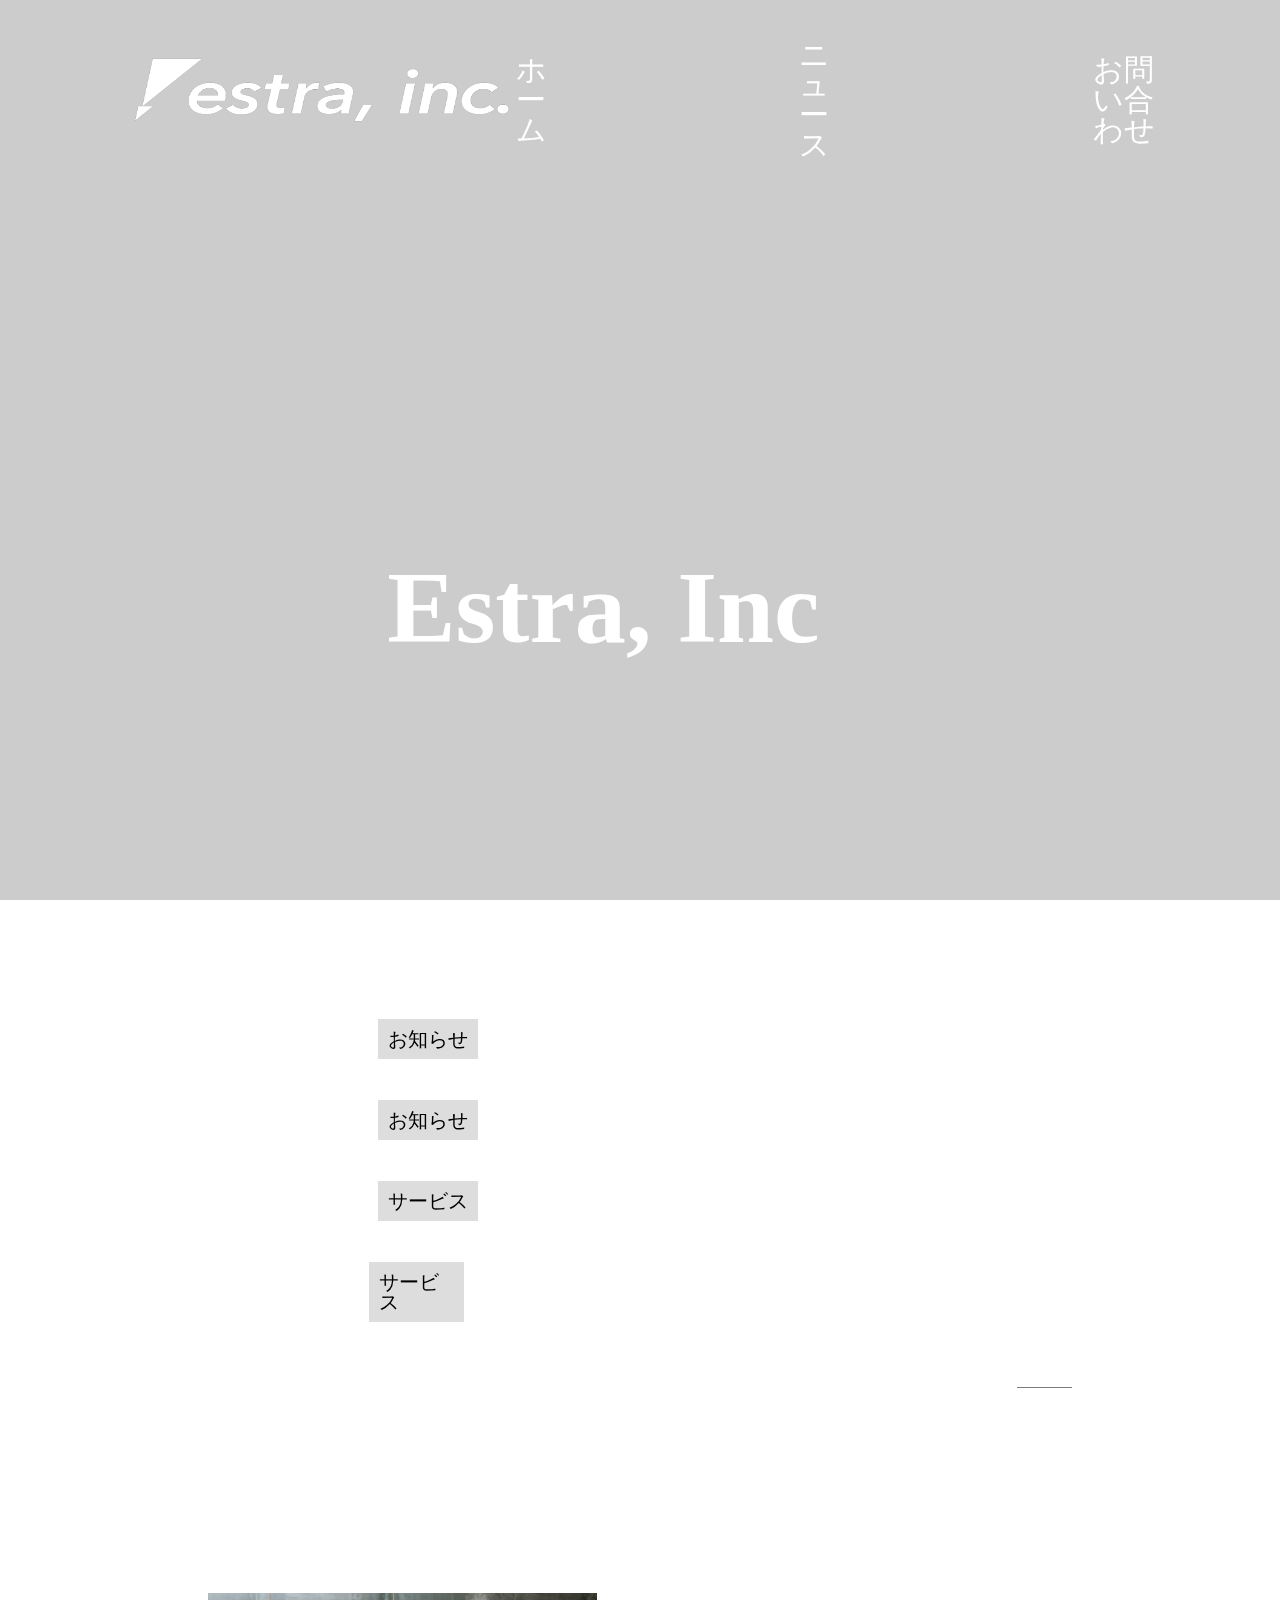
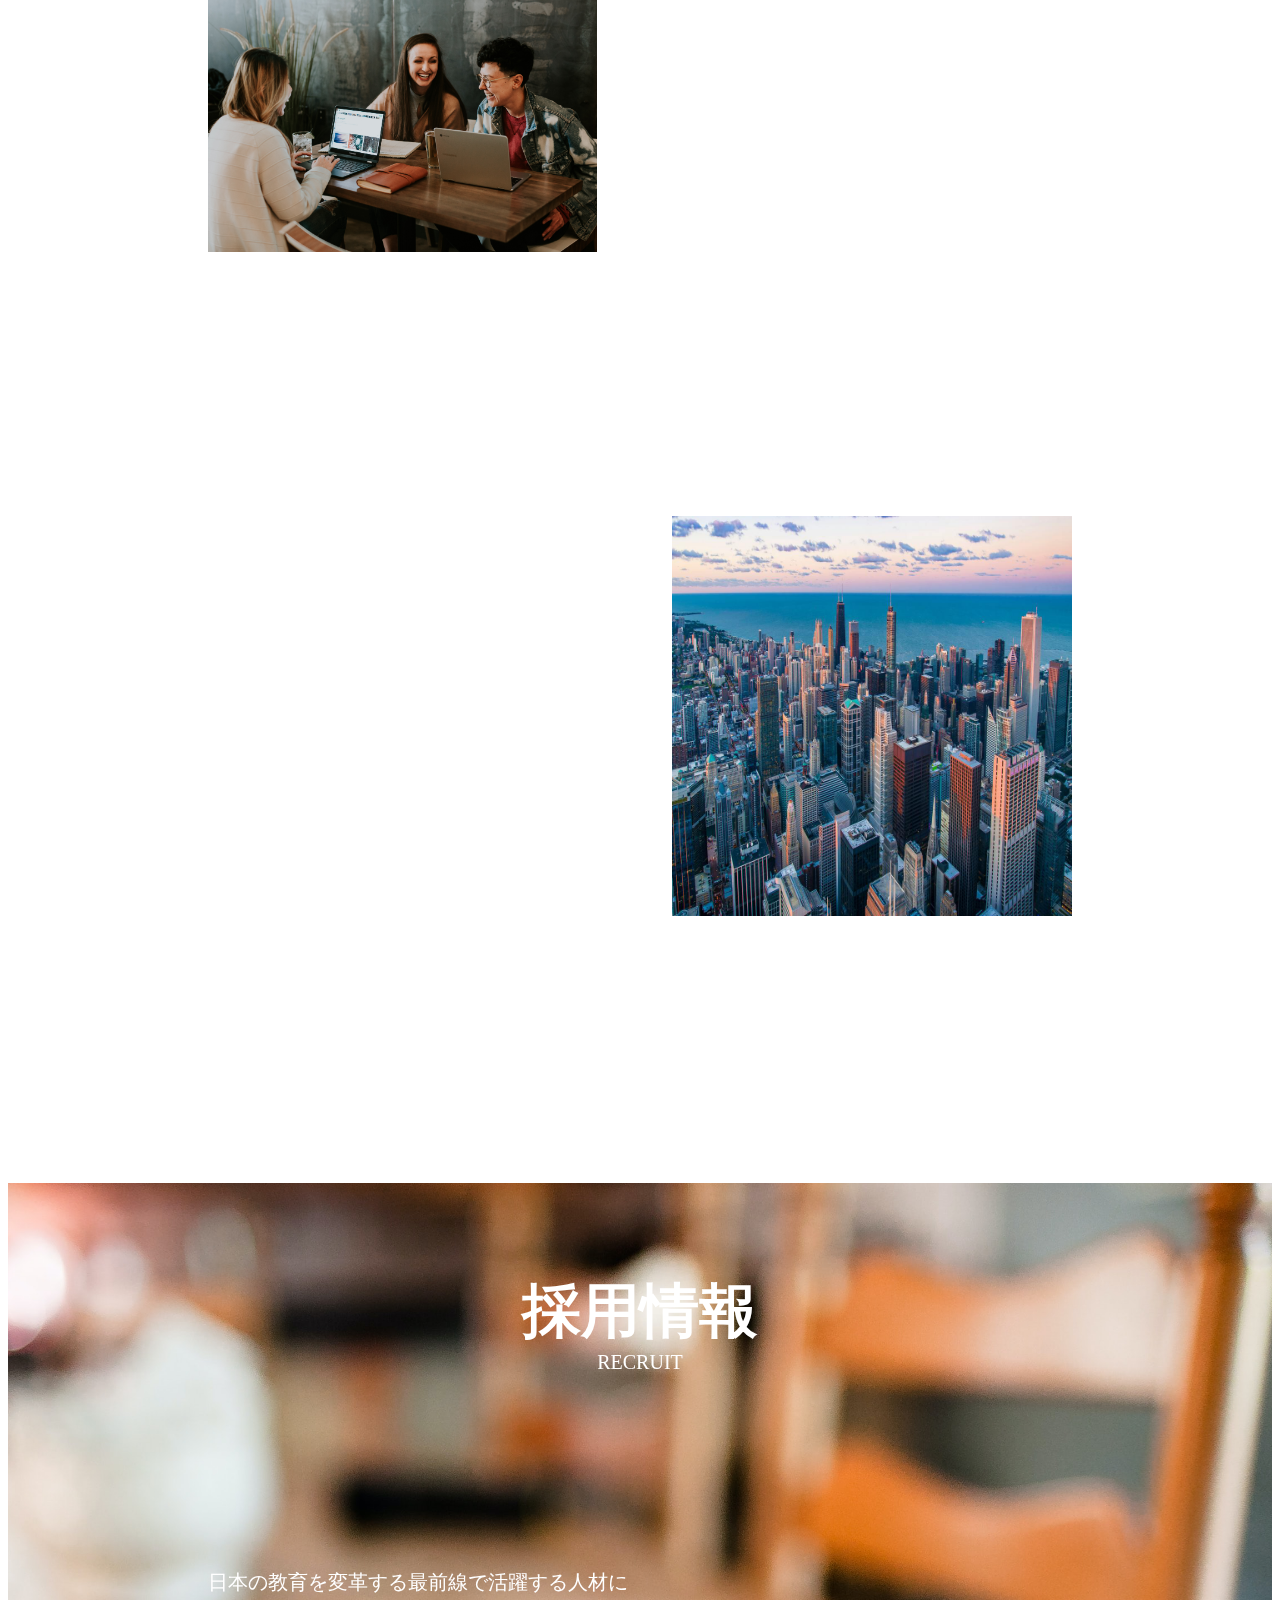
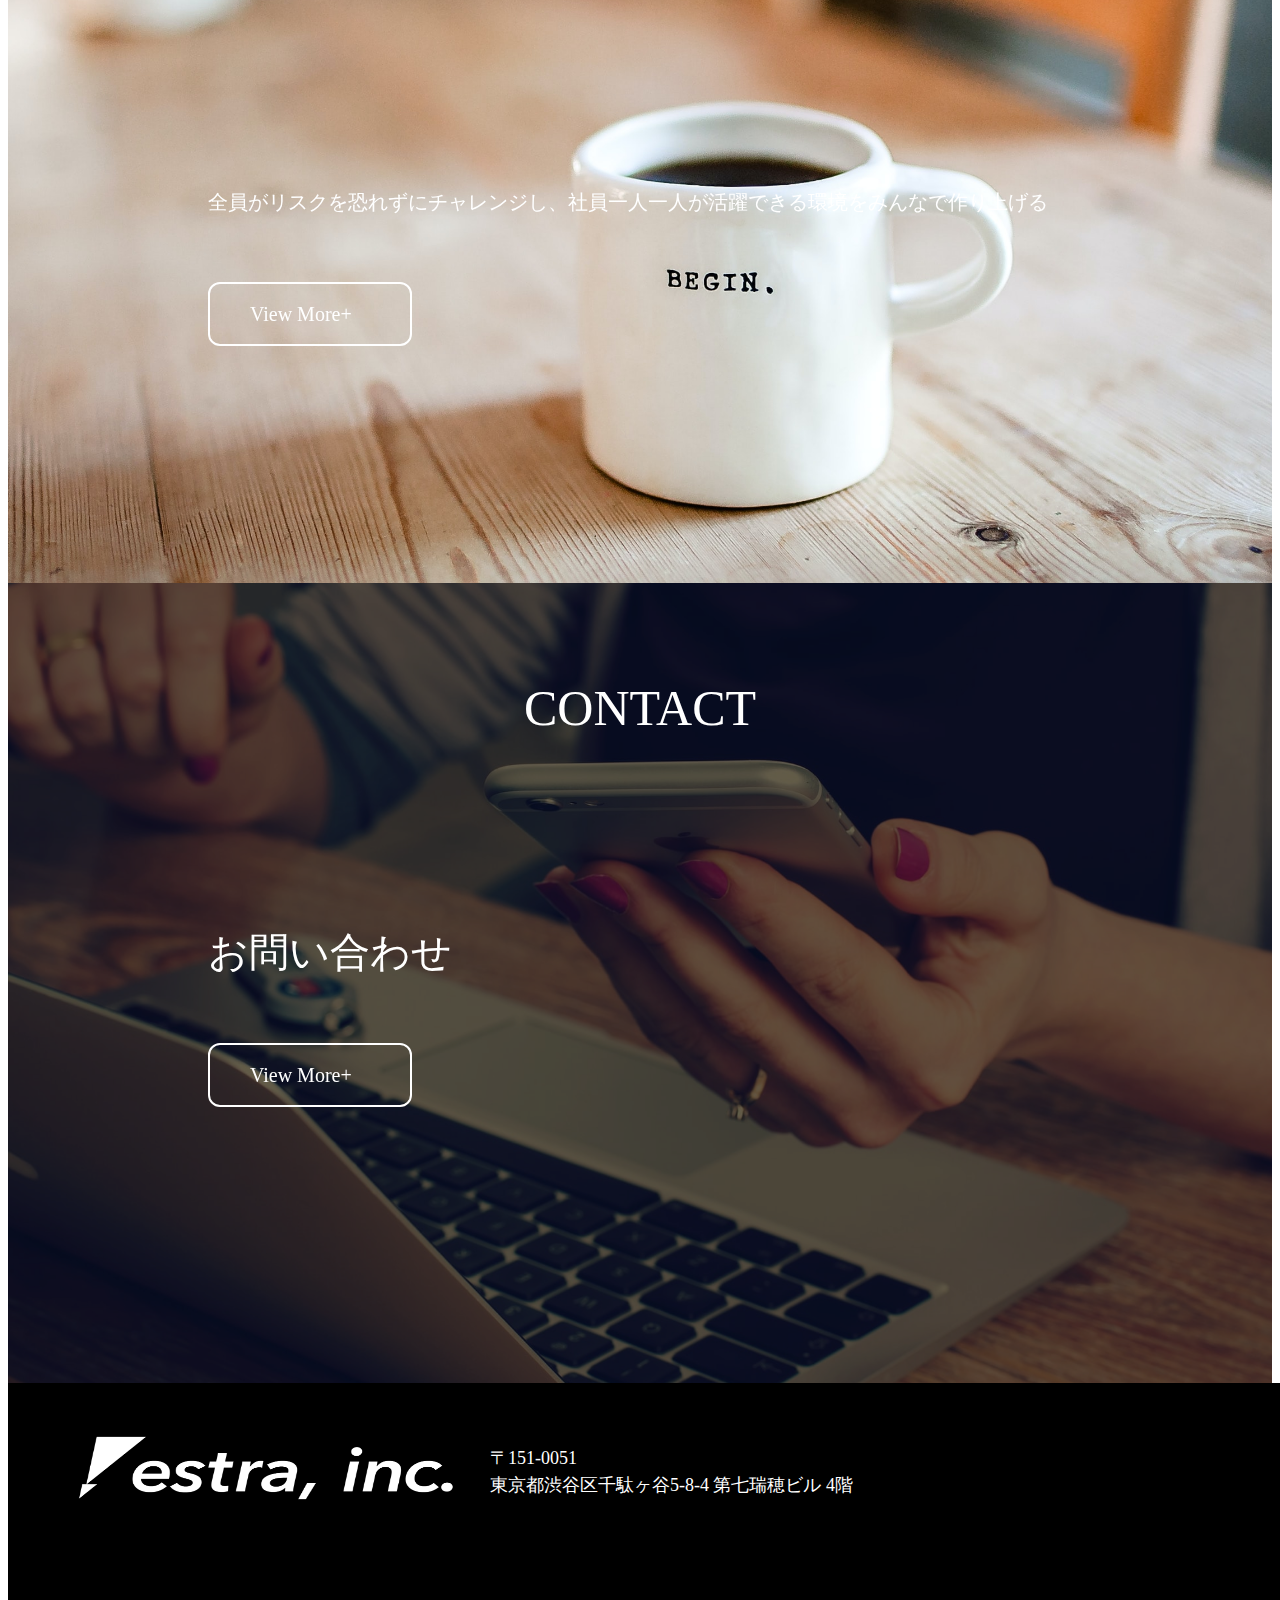
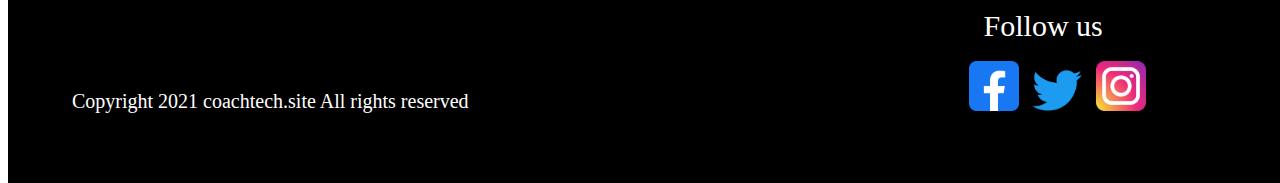
==== index.html @ 701733fd "first-commit" ====
<!DOCTYPE html>
<html lang="ja">

<head>
    <meta charset="UTF-8" />
    <meta name="viewport" content="width=device-width, initial-scale=1.0" />
    <title>COACHTECH_mock_site</title>
    <link rel="stylesheet" href="css/reset.css" />
    <link rel="preconnect" href="https://fonts.googleapis.com">
    <link rel="preconnect" href="https://fonts.gstatic.com" crossorigin>
    <link href="css/aos.css" rel="stylesheet">
    <link rel="stylesheet" href="css/locomotive-scroll.min.css">
    <link rel="stylesheet" href="css/swiper.min.css">
    <link rel="stylesheet" href="css/style.css" />
</head>

<body class="index typesquare_option is-load" data-aos-easing="ease" data-aos-duration="500" data-aos-delay="0"
    cz-shortcut-listen="true">
    <noscript>
        <p style="color: #f00; font-weight: bold; padding: 5px; background: #eee; text-align: center;">
            このページはJavaScriptを使用しています。JavaScriptを有効にしてご覧ください。</p>
    </noscript>
    <div class="wrarpper">
        <header class="header">
            <div class="header-wrap">
                <a href="/">
                    <img class="logo" src="img/estra_whitelogo.png" alt="estra.,inc">
                </a>
            </div>
            <div>
                <nav class="header-nav">
                    <ul class="navigationInnerList">
                        <li><a href="#"><span class="c-border">ホーム</span></a></li>
                        <li><a href="#"><span class="c-border">ニュース</span></a></li>
                        <li><a href="#"><span class="c-border">お問い合わせ</span></a></li>
                    </ul>
                </nav>
            </div>
        </header>
        <div class="cover">
            <video playsinline src="video/movie_2.mp4" loop autoplay muted class="video">
                <p>動画を再生するには、videoタグをサポートしたブラウザが必要です。</p>
            </video>
        </div>

        <main>
            <section class="mainSec">
                <article class="main_inner">
                    <section class="row2">
                        <h2 class="row">Estra, Inc</h2>
                    </section>
                    <div class="c-scrolldown scroll-bar is-active">
                        <div class="c-label">Scroll</div>
                        <div class="c-baseliine"></div>
                        <div class="c-line"></div>
                    </div>
                    <section class="news">
                        <h2 class="newsttl">News</h2>
                        <ul class="newsCnt">
                            <li class="newslist">
                                <div newslist-wrapper>
                                    <a href="#">
                                        <div class="newsDate">
                                            <p>2021年5月30日</p>
                                        </div>
                                        <div class="cardCat">お知らせ</div>
                                        <div class="newsItem">
                                            estra新代々木オフィス昨年12月に移転しました
                                        </div>
                                    </a>
                                </div>
                            </li>
                            <li class="newslist">
                                <a href="#">
                                    <div class="newsDate">
                                        <p>2021年4月10日</p>
                                    </div>
                                    <div class="cardCat">お知らせ</div>
                                    <div class="newsItem">
                                        コーポレートサイトリニューアルのお知らせ
                                    </div>
                                </a>
                            </li>
                            <li class="newslist">
                                <a href="#">
                                    <div class="newsDate">
                                        <p>2021年3月20日</p>
                                    </div>
                                    <div class="cardCat">サービス</div>
                                    <div class="newsItem">
                                        プログラミングスクールCOACHTECHがサービス開始
                                    </div>
                                </a>
                            </li>
                            <li class="newslist">
                                <a href="#">
                                    <div class="newsDate">
                                        <p>2021年2月10日</p>
                                    </div>
                                    <div class="cardCat">サービス</div>
                                    <div class="newsItem">
                                        プログラミングスクール「COACHTECH」ブランドリニューアル
                                    </div>
                                </a>
                            </li>
                        </ul>
                        <div class="secBox_btn">
                            <a href="/about_us/" class="c-buttonStyle1">
                                <span class="c-label">View More
                                    <span class="c-border">
                                        <span class="c-icon">
                            </a>
                        </div>
                    </section>
                    <section class="service">
                        <div class="serviceImg"><img src="img\service.jpg" alt="serviceイメージ" width="90%"></div>
                        <div class="serviceCnt">
                            <h3 class="serviceTlt">サービス</h3>
                            <p class="serviceTlt_EN">service</p>
                            <p class="service_Txt1">フリーランス特化型プログラミングスクール「COACHTECH」</p>
                            <p class="service_Txt2">
                                COACHTECH(コーチテック)はフリーランス特化型のオンラインコーチングプログラミングスクールです。プログラミング未経験の方でも、「独自の学習ノウハウ」でフリーランスエンジニアを目指すことができます。
                            </p>
                            <p class="service_Txt3">教育機関向け業務効率化支援ツール「Stageee」</p>
                            <p class="service_Txt4">
                                Stageee(ステージー)はコーチングに特化した業務効率化支援ツールです。Web会議、面談予約、チャット、学習計画作成、学習状況の把握、教材管理、指導報告書作成といったコーチングにおいて必要な機能が1つにまとまった業務効率化を支えるSaaS
                            </p>
                        </div>
                    </section>
                    <section class="company">
                        <div class="companyCnt">
                            <h3 class="companyTlt">企業情報</h3>
                            <p class="companyTlt_EN">Company</p>
                            <h3 class="company_Txt1">Technology × Coaching</h3>
                            <p class="company_Txt2">
                                株式会社estraはデジタル化が遅れている教育業界に最新のテクノロジーを導入することによって教育のDXを実現します。独自のオペレーションとコーチングを融合した新しい教育の仕組みにより、一人ひとりに合わせた最適な教育を提供します。
                            </p>
                        </div>
                        <div class="swiper-container">
                            <div class="swiper-wrapper">
                                <div class="companyImg swiper-slide">
                                    <img src="img/company/company1.jpg" width="100%" alt="companyイメージ"
                                        class="companyImg2">
                                </div>
                                <div class="companyImg swiper-slide">
                                    <img src="img/company/company2.jpg" width="100%" alt="companyイメージ"
                                        class="companyImg2">
                                </div>
                                <div class="companyImg swiper-slide">
                                    <img src="img/company/company3.jpg" width="100%" alt="companyイメージ"
                                        class="companyImg2">
                                </div>
                                <div class="companyImg swiper-slide">
                                    <img src="img/company/company4.jpg" width="100%" alt="companyイメージ"
                                        class="companyImg2">
                                </div>
                            </div>
                            <div class="swiper-bar"><span></span></div>

                            <!-- 丸いページネーション -->
                            <div class="swiper-pagination  swiper-pagination-white"></div>
                        </div>
                    </section>
                    <section class="recruit-bg">
                        <div class="recruit_inner">
                            <div class="recruit-ttl">
                                <h3>採用情報</h3>
                                <p class="recruit-ttl_2">RECRUIT</p>
                            </div>
                            <div class="recruit-txt_1">
                                <p>日本の教育を変革する最前線で活躍する人材に</p>
                            </div>
                            <div class="recruit-txt_2">
                                <p>全員がリスクを恐れずにチャレンジし、社員一人一人が活躍できる環境をみんなで作り上げる</p>
                            </div>
                            <div class="contactBtn"><a href="#">
                                    <p class="contact-txt2">View More+</p>
                                </a></div>
                        </div>

                    </section>
                    <section class="contact-bg">
                        <div class="contact-mask">
                            <div class="contact_inner">
                                <h3 class="contact-ttl">CONTACT</h3>
                                <div>
                                    <p class="contact-txt1">お問い合わせ</p>
                                    <div class="contactBtn"><a href="#">
                                            <p class="contact-txt2">View More+</p>
                                        </a></div>
                                </div>
                            </div>
                        </div>
                    </section>
                </article>
        </main>
        <footer class="footer">
            <div class="footerCnt">
                <p class="footer_logo"><img src="img/estra_whitelogo.png" alt="estra.,inc"></p>
                <p class="footer_address">〒151-0051 <br>東京都渋谷区千駄ヶ谷5-8-4 第七瑞穂ビル 4階</p>
            </div>
            <div class="footerBtm">
                <p class="footerCright">Copyright 2021 coachtech.site All rights reserved</p>
                <div class="footerSns">
                    <div>
                        <p class="footerSnsttl">Follow us</p>
                        <div class="footerSnsflex">
                            <a href="#"> <img src="img/facebook_icon.png" alt="facebookアイコン"></a> <a href="#"> <img
                                    src="img/twitter_icon.png" alt="twitterアイコン"></a> <a href="#"><img
                                    src="img/instagram_icon.png" alt="instagramアイコン"></a>
                        </div>
                    </div>
                </div>
            </div>
        </footer>
    </div>
    <script src="js/picturefill.min.js"></script>
    <script src="js/jquery-3.6.0.min.js"></script>
    <script src="js/TweenMax.min.js"></script>
    <script src="js/swiper.min.js"></script>
    <script src="js/main.js"></script>
    <script src="js/ScrollMagic.min.js"></script>
    <script src="js/locomotive-scroll.min.js"></script>
    <script>
        var controller = new ScrollMagic.Controller(); // 全体を制御する
        var scene = new ScrollMagic.Scene({ triggerElement: ".test" }) // Sceneの指定
            .setClassToggle("#test-object", "active") // .activeというクラスを追加・削除を行う
            .addIndicators() // デバッグ用インジケーターの表示
            .addTo(controller); // Controllerに追加
        var scene = new ScrollMagic.Scene({ triggerElement: "#trigger", duration: 300 }) // トリガー要素、終了距離（px）
            .setPin("#target") // 指定した要素を留める
            .addIndicators({ name: "Indicator Name" }) // デバッグ用インジケータ
            .addTo(controller); // Controllerに追加
        var scene = new ScrollMagic.Scene({
            triggerElement: "#trigger",
            triggerHook: 'onEnter', // トリガーフック指定
            duration: 300
        })
            .setPin("#target")
            .addTo(controller); // Controllerに追加
    </script>
    <script>
        var swiper = new Swiper('.swiper-container');
    </script>
    <script>
        var swiper = new Swiper('.swiper-container', {
            pagination: '.swiper-pagination',
            paginationClickable: true,
            parallax: true,
            speed: 600,
        });
    </script>
    <script>
        // 最初スクロール禁止
        $('body').addClass('no-scroll');

        // アニメーション
        $(window).on('load', function () {
            $('body').addClass('is-load');
            $('.loading').addClass('is-load');
            $('.opening-grid').addClass('is-load');

            setTimeout(() => {
                $('body').removeClass('no-scroll');
                $('.loading').hide();
                $('.opening-grid').hide();

                var scroll = new LocomotiveScroll({
                    el: document.querySelector('#app'),
                    smooth: true,
                    smoothMobile: false
                });

            }, 5000);
        });


        // 背景動画
        const bgMovie = $('.backgroundMovie');

        function background_size_cover(aspectW, aspectH) {
            var windowWidth = window.innerWidth;
            var windowHeight = window.innerHeight;

            if (windowWidth / aspectW * aspectH > windowHeight) {
                // 画面の比率が横長の場合
                var bgWidth = windowWidth + 10;
                var bgHeight = Math.floor(bgWidth / aspectW * aspectH);
                var bgTop = (windowHeight - bgHeight) / 2;
                var bgLeft = -5;
            } else {
                // 画面の比率が縦長の場合
                var bgHeight = windowHeight;
                var bgWidth = Math.floor(bgHeight / aspectH * aspectW);
                var bgTop = 0;
                var bgLeft = (windowWidth - bgWidth) / 2;
            }
            bgMovie.css({
                top: bgTop,
                left: bgLeft,
                width: bgWidth,
                height: bgHeight
            })
        }

        var $video = $('video');

        if (!$video.find('source').length) {
            if (_uac.isMobile) {
                $video.append('<source src="/assets/mov/meito_sp.mp4">');
            } else {
                $video.append('<source src="/assets/mov/meito.mp4">');
            }
            $video.get(0).play();
        }

        $(window).on('load resize', function () {
            if (_uac.isMobile) {
                background_size_cover(9, 19);
            } else {
                background_size_cover(16, 9);
            }
        });


        var firstFlag = true;

        // スクロールアニメーション
        var controller = new ScrollMagic.Controller();

        new ScrollMagic.Scene({
            triggerElement: "#about_usImg",
            offset: -200
        })
            .setClassToggle(".cover", "is-active")
            // .addIndicators({ name: 'cover' })
            .addTo(controller);

        new ScrollMagic.Scene({
            triggerElement: "#about_usImg",
            offset: -100
        })
            .setClassToggle("#about_usImg", "aos-animate")
            // .addIndicators({ name: 'about_usImg' })
            .addTo(controller);

        // .addIndicators({ name: 'businessImg' })
        .addTo(controller);

        new ScrollMagic.Scene({
            triggerElement: "#companySec",
            offset: -100
        })
            .setClassToggle("#companySec", "aos-animate")
            // .addIndicators({ name: 'companySec' })
            .addTo(controller);

        new ScrollMagic.Scene({
            triggerElement: "#historySec",
            offset: -100
        })
            .setClassToggle("#historySec", "aos-animate")
            // .addIndicators({ name: 'historySec' })
            .addTo(controller);
    </script>
</body>

</html>
---- css/style.css ----
@charset "UTF-8";
/*
html5doctor.com Reset Stylesheet
v1.6.1
Last Updated: 2010-09-17
Author: Richard Clark - http://richclarkdesign.com
Twitter: @rich_clark
*/

html,
div,
span,
object,
iframe,
h1,
h2,
h3,
h4,
h5,
h6,
p,
blockquote,
pre,
abbr,
address,
cite,
code,
del,
dfn,
em,
img,
ins,
kbd,
q,
samp,
small,
strong,
sub,
sup,
var,
b,
i,
dl,
dt,
dd,
ol,
ul,
li,
fieldset,
form,
label,
legend,
table,
caption,
tbody,
tfoot,
thead,
tr,
th,
td,
article,
aside,
canvas,
details,
figcaption,
figure,
footer,
header,
hgroup,
menu,
nav,
section,
summary,
time,
mark,
audio,
video {
  margin: 0;
  padding: 0;
  border: 0;
  outline: 0;
  /* font-size: 62.5%; */
  vertical-align: baseline;
  background: transparent;
}

html {
  font-size: 62.5%;
  height: 100%;
}

body {
  font-size: 1.5rem;
  line-height: 1;
  height: 100%;
}

h1 {
  font-size: 2.8rem;
}

h2 {
  font-size: 2rem;
}

article,
aside,
details,
figcaption,
figure,
footer,
header,
hgroup,
menu,
nav,
section {
  display: block;
}

label {
  cursor: pointer;
}

button {
  cursor: pointer;
}

nav ul {
  list-style: none;
}

blockquote,
q {
  quotes: none;
}

blockquote:before,
blockquote:after,
q:before,
q:after {
  content: "";
  content: none;
}

a {
  margin: 0;
  padding: 0;
  font-size: 100%;
  vertical-align: baseline;
  background: transparent;
}

a,
a:visited,
a:hover,
a:active {
  color: inherit;
  text-decoration: none;
}

/* change colours to suit your needs */

ins {
  background-color: #ff9;
  color: #000;
  text-decoration: none;
}

/* change colours to suit your needs */

mark {
  background-color: #ff9;
  color: #000;
  font-style: italic;
  font-weight: bold;
}

del {
  text-decoration: line-through;
}

abbr[title],
dfn[title] {
  border-bottom: 1px dotted;
  cursor: help;
}

table {
  border-collapse: collapse;
  border-spacing: 0;
}

/* change border colour to suit your needs */

hr {
  display: block;
  height: 1px;
  border: 0;
  border-top: 1px solid #cccccc;
  margin: 1em 0;
  padding: 0;
}

input,
select {
  vertical-align: middle;
}

/* ここから　全体に適用 */

box-sizing: border-box *, *:before, *:after {
  -webkit-box-sizing: border-box;
  box-sizing: border-box;
}

[data-aos="text-animation"] > div > span {
  overflow-y: hidden;
  display: inline-block;
  opacity: 0;
  -webkit-transform: translate(0, 70%);
  transform: translate(0, 70%);
}

[data-aos="text-animation"].aos-animate > div > span {
  -webkit-animation-name: textAnimationText;
  animation-name: textAnimationText;
  -webkit-animation-delay: 0.4s;
  animation-delay: 0.4s;
  -webkit-animation-duration: 0.5s;
  animation-duration: 0.5s;
  -webkit-animation-fill-mode: forwards;
  animation-fill-mode: forwards;
  -webkit-animation-timing-function: ease-out;
  animation-timing-function: ease-out;
}

[data-aos="topsec-animation"].aos-animate {
  -webkit-animation-name: topsecAnimation;
  animation-name: topsecAnimation;
  -webkit-animation-duration: 0.5s;
  animation-duration: 0.5s;
  -webkit-animation-delay: 0.7s;
  animation-delay: 0.7s;
  -webkit-animation-fill-mode: forwards;
  animation-fill-mode: forwards;
  -webkit-animation-timing-function: ease-out;
  animation-timing-function: ease-out;
}

[data-aos="title-animation"].aos-animate span {
  -webkit-animation-name: titleAnimationText;
  animation-name: titleAnimationText;
  -webkit-animation-duration: 0.4s;
  animation-duration: 0.4s;
  -webkit-animation-delay: 1s;
  animation-delay: 1s;
  -webkit-animation-fill-mode: forwards;
  animation-fill-mode: forwards;
}

[data-aos="title-animation"].aos-animate:before {
  -webkit-animation-name: titleAnimationLine;
  animation-name: titleAnimationLine;
  -webkit-animation-delay: 0.5s;
  animation-delay: 0.5s;
  -webkit-animation-duration: 0.5s;
  animation-duration: 0.5s;
  -webkit-animation-fill-mode: forwards;
  animation-fill-mode: forwards;
}

#index .secBox_img.aos-animate {
  opacity: 1;
  -webkit-transform: translate(0, 0);
  transform: translate(0, 0);
}

#index .secBox_img.aos-animate img {
  opacity: 1;
}

#index .secBox_img#about_usImg.aos-animate img {
  -webkit-transform: translate(0, 0);
  transform: translate(0, 0);
}

#index .secWrap .sec.aos-animate .secTit span {
  -webkit-transform: translate(0px, 0px);
  transform: translate(0px, 0px);
}

#index .secWrap .sec.aos-animate .secTit::before {
  height: 140px;
}

[data-aos="new-animation"]:before {
  content: "";
  display: block;
  width: 100%;
  height: 100%;
  position: absolute;
  top: 0;
  right: 0;
  z-index: 10;
  background: #eaeaea;
  -webkit-transition: 0.5s;
  transition: 0.5s;
  -webkit-transition-delay: 0.2s;
  transition-delay: 0.2s;
}

[data-aos="new-animation"].aos-animate:before {
  width: 0;
}

#business.index .project .projectBox.aos-animate .projectBox_img:before {
  width: 0;
}

#business.index .project .projectBox.aos-animate .projectBox_img:before {
  width: 0;
}

[data-aos="new-animation2"] {
  position: relative;
}

[data-aos="new-animation2"]:after,
[data-aos="new-animation2"]:before {
  content: "";
  display: block;
  width: 100%;
  height: 100%;
  position: absolute;
  top: 0;
  left: 0;
  z-index: 10;
}

[data-aos="new-animation2"]:after {
  background: #eaeaea;
  z-index: 1;
}

[data-aos="new-animation2"].aos-animate:after {
  -webkit-animation-name: slideCoverBottom;
  animation-name: slideCoverBottom;
  -webkit-animation-duration: 0.8s;
  animation-duration: 0.8s;
  -webkit-animation-delay: 0.8s;
  animation-delay: 0.8s;
  -webkit-animation-fill-mode: forwards;
  animation-fill-mode: forwards;
}

[data-aos="new-animation2"].aos-animate:before {
  -webkit-animation-name: slideCoverTop;
  animation-name: slideCoverTop;
  -webkit-animation-duration: 1s;
  animation-duration: 1s;
  -webkit-animation-fill-mode: forwards;
  animation-fill-mode: forwards;
}

/* ここから  開始　　　　　ここから  開始　　　　　　　　　　　*/

.index {
  color: #fff;
}

.wrapper {
  overflow: hidden;
  min-height: 100%;
  position: relative;
}

.header {
  width: 100%;
  height: 100px;
  z-index: 100;
  display: flex;
  justify-content: space-between;
  align-items: center;
  position: fixed;
  margin: 20px 120px;
  top: 0;
  align-items: center;
}

.header-wrap {
  height: 30px;
}

.logo {
  height: 70px;
  width: 388px;
  cursor: pointer;
}

.header-nav {
  z-index: 3;
}

.header-nav ul {
  display: flex;
  padding-top: 60px;
}

.header-nav li {
  margin-right: 250px;
  font-size: 3rem;
}

.header-nav a {
  color: #fff;
  text-decoration: none;
  z-index: 100;
  padding-bottom: 6px;
}

/* ここから背景動画 の範囲 */

.video {
  /* width: 100vw;
    height: 100%; */
  width: 100vw;
  height: 100vh;
  object-fit: fill;
  position: fixed;
}

.cover {
  position: absolute;
  top: 0;
  left: 0;
  width: 100%;
  height: 100vh;
  background: rgba(0, 0, 0, 0.2);
  -webkit-transition: 0.3s;
  transition: 0.3s;
  position: fixed;
  object-fit: contain;
}

/* firstviewの会社名の部分 */

.main_inner {
  position: relative;
  z-index: 2;
}

.row {
  position: absolute;
  top: 12%;
  left: 30%;
  height: 100vh;
  font-size: 8vw;
}

.row2 {
  height: 100vh;
}

.c-scrolldown {
  --line-height: 150px;
  --line-height-abs: -150px;
  font-family: niveau-grotesk, sans-serif;
  width: 1px;
  height: var(--line-height);
  position: absolute;
  top: calc(50% - var(--line-height) / 2);
  right: 35px;
  margin: 0 auto;
  z-index: 3;
}

.c-scrolldown .c-label {
  position: absolute;
  bottom: 125px;
  left: -1.3em;
  text-align: center;
  letter-spacing: 0.1em;
  font-size: 12px;
  -webkit-transform: rotate(90deg);
  transform: rotate(90deg);
  line-height: 1;
}

.c-scrolldown .c-baseliine {
  position: absolute;
  z-index: 0;
  width: 1px;
  height: var(--line-height);
  background: rgba(255, 255, 255, 0.25);
}

.c-scrolldown .c-line {
  position: relative;
  z-index: 1;
  width: 100%;
  height: 100%;
  display: block;
  background: -webkit-gradient(
    linear,
    left top,
    left bottom,
    color-stop(50%, #fff),
    color-stop(50%, rgba(255, 255, 255, 0))
  );
  background: linear-gradient(to bottom, #fff 50%, rgba(255, 255, 255, 0) 50%);
  background-position: 0 var(--line-height-abs);
  background-size: 100% 200%;
  -webkit-animation: scrolldown 2.2s cubic-bezier(0.76, 0, 0.3, 1) forwards
    infinite;
  animation: scrolldown 2.2s cubic-bezier(0.76, 0, 0.3, 1) forwards infinite;
}

#index .c-scrolldown {
  opacity: 0;
  -webkit-transform: translate(50px, 0);
  transform: translate(50px, 0);
  -webkit-transition: 0.5s;
  transition: 0.5s;
  -webkit-transition-delay: 5.4s;
  transition-delay: 5.4s;
}

#index.is-load .c-scrolldown {
  opacity: 1;
  -webkit-transform: translate(0, 0);
  transform: translate(0, 0);
}

#index .backgroundMovie .cover.is-active {
  background: rgba(0, 0, 0, 0.6);
}

.header.is-active {
  background: #404040 !important;
}

.pointer.is-active {
  -webkit-transform: scale(2);
  transform: scale(2);
}

/* newsの部分 */

.news {
  height: 65vh;
  margin: 0px 20rem;
}

.newsttl {
  font-size: 5rem;
  padding: 2rem 0rem;
  border-bottom: 1px solid;
}

.newsCnt {
  list-style: none;
}

.newslist {
  padding: 2rem 0rem;
  border-bottom: 1px solid;
}

.newsCnt a {
  display: flex;
}

.newsDate {
  padding: 10px 10px 10px 0px;
  margin: 0px 15px 0px 0px;
  font-size: 2rem;
}

.cardCat {
  padding: 10px;
  background: #dddddd;
  margin: 0px 15px;
  display: inline-block;
  color: #000;
  font-size: 2rem;
}

.newsItem {
  padding: 10px;
  margin: 0px 15px;
  font-size: 2rem;
}

.secBox_btn {
  margin-top: 20px;
  text-align: right;
}

.c-buttonStyle1 {
  display: inline-block;
  position: relative;
  font-size: 2rem;
  font-family: niveau-grotesk, sans-serif;
  padding-bottom: 5px;
  -webkit-transition: 0.3s;
  transition: 0.3s;
}

.c-buttonStyle1 .c-border:before,
.c-buttonStyle1 .c-border:after {
  content: "";
  display: block;
  height: 1px;
  position: absolute;
  bottom: 0;
  left: 0;
  -webkit-transition: 0.3s;
  transition: 0.3s;
}

.c-buttonStyle1 .c-border:before {
  width: 100%;
  background: #7a7a7a;
}

.c-buttonStyle1 .c-border:after {
  width: 50%;
  background: #fff;
}

.c-buttonStyle1 .c-icon {
  display: inline-block;
  width: 11px;
  height: 11px;
  position: relative;
  -webkit-transition: 0.3s;
  transition: 0.3s;
}

.c-buttonStyle1 .c-icon:before,
.c-buttonStyle1 .c-icon:after {
  content: "";
  display: block;
  position: absolute;
  background: #fff;
}

.c-buttonStyle1 .c-icon:before {
  width: 100%;
  height: 1px;
  top: calc(50% - 0.5px);
  left: 0;
}

.c-buttonStyle1 .c-icon:after {
  width: 1px;
  height: 100%;
  top: 0;
  left: calc(50% - 0.5px);
}

.c-buttonStyle1:hover .c-border:after {
  width: 100%;
}

.c-buttonStyle1:hover .c-icon {
  -webkit-transform: rotate(90deg);
  transform: rotate(90deg);
}

.is-hover .c-buttonStyle1 .c-border:after {
  width: 100%;
}

.is-hover .c-buttonStyle1 .c-icon {
  -webkit-transform: rotate(90deg);
  transform: rotate(90deg);
}

.c-scrolldown .c-label {
  position: absolute;
  bottom: 125px;
  left: -1.3em;
  text-align: center;
  letter-spacing: 0.1em;
  font-size: 12px;
  -webkit-transform: rotate(90deg);
  transform: rotate(90deg);
  line-height: 1;
}

.navigationInnerList {
  width: 100%;
  display: -webkit-box;
  display: -ms-flexbox;
  display: flex;
  -webkit-box-align: center;
  -ms-flex-align: center;
  align-items: center;
  -webkit-box-pack: end;
  -ms-flex-pack: end;
  justify-content: flex-end;
  position: relative;
}

.navigationInnerList li > a .c-border:before {
  content: "";
  display: block;
  height: 1px;
  position: absolute;
  bottom: 0;
  left: 0;
  -webkit-transition: 0.3s;
  transition: 0.3s;
  width: 0%;
  background: #fff;
}

.navigationInnerList li > a {
  position: relative;
  font-family: niveau-grotesk, sans-serif;
  padding-bottom: 6px;
}

.navigationInnerList li > a.is-current .c-border:before,
.navigationInnerList li > a.is-open .c-border:before,
.navigationInnerList li > a:hover .c-border:before {
  width: 100%;
}

.navigationInnerList li .subNavTit a .c-border:before,
.navigationInnerList li .subNavTit a .c-border:after {
  content: "";
  display: block;
  height: 1px;
  position: absolute;
  bottom: 0;
  left: 0;
  -webkit-transition: 0.3s;
  transition: 0.3s;
}

.navigationInnerList li .subNavTit a .c-border:before {
  width: 100%;
  background: #d5d5d5;
}

.navigationInnerList li .subNavTit a .c-border:after {
  width: 50%;
  background: #2f2f2f;
}

.navigationInnerList li .subNavTit a:hover .c-border:after {
  width: 100%;
}

.navigationInnerList li .subNavItem a:hover .c-border:after {
  width: 100%;
}

/* news listで使用 */
.c-border-font {
  color: black;
}

/* serviceの部分 */

.service {
  height: 55vh;
  margin: 0rem 20rem 10rem 20rem;
  display: flex;
  justify-content: space-between;
}

.serviceImg {
  width: 50%;
  padding-top: 10rem;
}

.serviceCnt {
  width: 45%;
}

.serviceTlt {
  font-size: 5rem;
  margin-bottom: 0.7rem;
}

.serviceTlt_EN {
  margin-bottom: 4rem;
}

.service_Txt1 {
  font-size: 1.5rem;
  margin-bottom: 7rem;
}

.service_Txt2 {
  font-size: 1.5rem;
  margin-bottom: 7rem;
}

.service_Txt3 {
  font-size: 1.5rem;
  margin-bottom: 7rem;
}

.service_Txt4 {
  font-size: 1.5rem;
}

/* 企業情報の部分 */

.company {
  height: 55vh;
  margin: 0rem 20rem 20rem 20rem;
  display: flex;
  justify-content: space-between;
  align-items: center; /*追加*/
}

.companyImg {
  width: 90%;
  /* max-width: 30%; */
  margin-top: 5rem;
}

.companyImg2 {
  display: inline;
  width: auto;
  max-width: 100%;
  max-height: 100%;
  align-self: center;
}

.companyCnt {
  width: 55%;
  height: 50vh;
  min-height: 400px;
  margin-right: 13%;
  padding-top: 10px;
}

.companyTlt {
  font-size: 5rem;
  margin-bottom: 0.7rem;
}

.companyTlt_EN {
  margin-bottom: 12rem;
}

.company_Txt1 {
  font-size: 3rem;
  margin-bottom: 9rem;
}

.company_Txt2 {
  font-size: 1.5rem;
  margin-bottom: 1rem;
}

/* swiperの部分 */

.swiper {
  width: 45%;
  height: 60vh;
  min-height: 400px;
  min-width: 400px;
  margin-left: 2rem;
  position: relative;
}

.swiper-container {
  position: relative;
  overflow: hidden;
  padding: 20px 0;
  height: 40vw;
  width: 50%;
  max-height: 600px;
  height: 60vh;
  min-height: 400px;
  min-width: 400px;
  margin-left: 2rem;
}
.swiper-wrapper {
  min-width: 300px;
  min-height: 300px;
}
.swiper-slide {
  object-fit: contain;
  height: 90%;
}

.swiper-pagination {
  /* text-align: end; */
  position: absolute;
  top: 59vh;
  left: 180px !important;
  width: 45%;
  bottom: -10px !important;
  height: 30px !important;
  z-index: 200;
  overflow: hidden;
}

.swiper-pagenation-wrapper {
  overflow: hidden;
  bottom: -20px !important;
}

.swiper-pagination-bullet {
  width: 8px;
  height: 8px;
  /* border: solid 3px #B2B2B2; */
  background-color: #fff;
  opacity: 1;
  border: 1px solid transparent;
}

.swiper-pagination-bullet-active {
  border: 1px solid #fff;
  background-color: #636363;
  opacity: 1;
  width: 10px;
  height: 10px;
  bottom: -1px;
  position: relative;
}

/* recruitの部分 */

.recruit-bg {
  height: 1000px;
  background-image: url("/img/recruit.jpg ");
  background-size: cover;
  background-position: 50% 90%;
}

.recruit_inner {
  padding: 0 20rem;
}

.recruit-ttl {
  display: block;
  text-align: center;
  padding-top: 10rem;
  padding-bottom: 20rem;
  font-size: 5rem;
  font-weight: 400;
}

.recruit-ttl_2 {
  font-size: 2rem;
  margin-top: 1rem;
}

.recruit-txt_1 p {
  padding-bottom: 20rem;
  font-size: 2rem;
}

.recruit-txt_2 p {
  font-size: 2rem;
}

/* Contactの部分 */

.contact-bg {
  height: 800px;
  background-image: url("/img/contact.jpg ");
  background-size: cover;
  background-position: center;
}

.contact-mask {
  background-color: rgba(0, 0, 0, 0.6);
  height: 800px;
  display: block;
}

.contact_inner {
  padding: 0 20rem;
}

.contact-ttl {
  display: block;
  text-align: center;
  padding-top: 10rem;
  padding-bottom: 20rem;
  font-size: 5rem;
  font-weight: 400;
}

.contact-txt1 {
  font-size: 4rem;
}

.contactBtn {
  margin-top: 7rem;
}

.contact-txt2 {
  border: 2px solid;
  border-color: #fff;
  border-radius: 12px;
  width: 12rem;
  font-size: 2rem;
  padding: 2rem 4rem;
  cursor: pointer;
  /* padding-top: 50rem; */
}

/* footerの部分 */

.footer {
  display: block;
  background: #000;
  height: 300px;
  padding: 50px 5%;
  position: absolute;
  width: 100%;
  /* z-index: 101; */
}

.footer_logo {
  width: inherit;
}

.footer_logo img {
  height: 70px;
  width: 388px;
  cursor: pointer;
  margin-right: 30px;
}

.footerCnt {
  display: flex;
  align-items: center;
  font-size: 1.8rem;
  line-height: 1.5;
  margin-bottom: 10rem;
}

.footerBtm {
  display: flex;
}

.footerCright {
  font-size: 2rem;
  padding-top: 8rem;
  padding-right: 50rem;
}

/* 消すかも */

.footerSns {
  display: flex;
  justify-content: center;
  align-items: center;
}

.footerSnsttl {
  padding-left: 1.5rem;
}

.footerSns img {
  width: 50px;
  margin-right: 1rem;
}

.footerSnsttl {
  font-size: 3rem;
  padding-bottom: 20px;
}
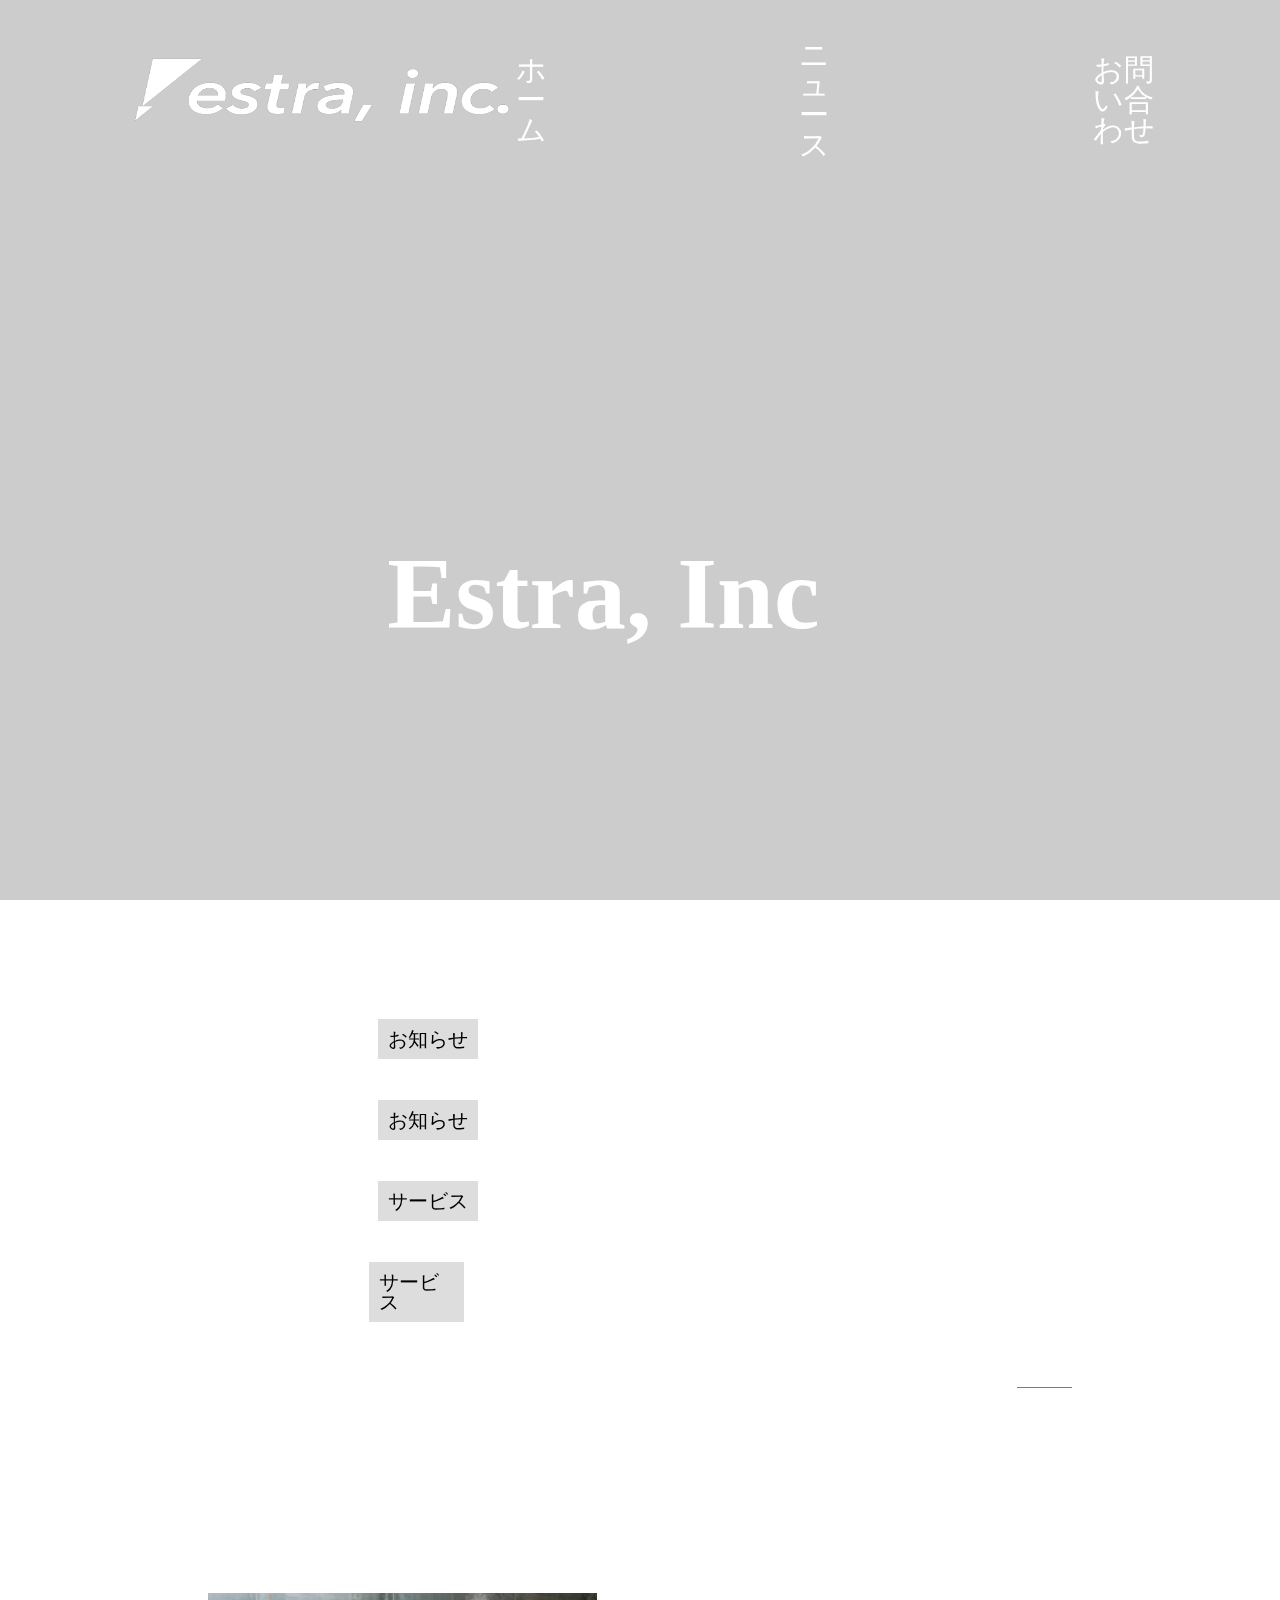
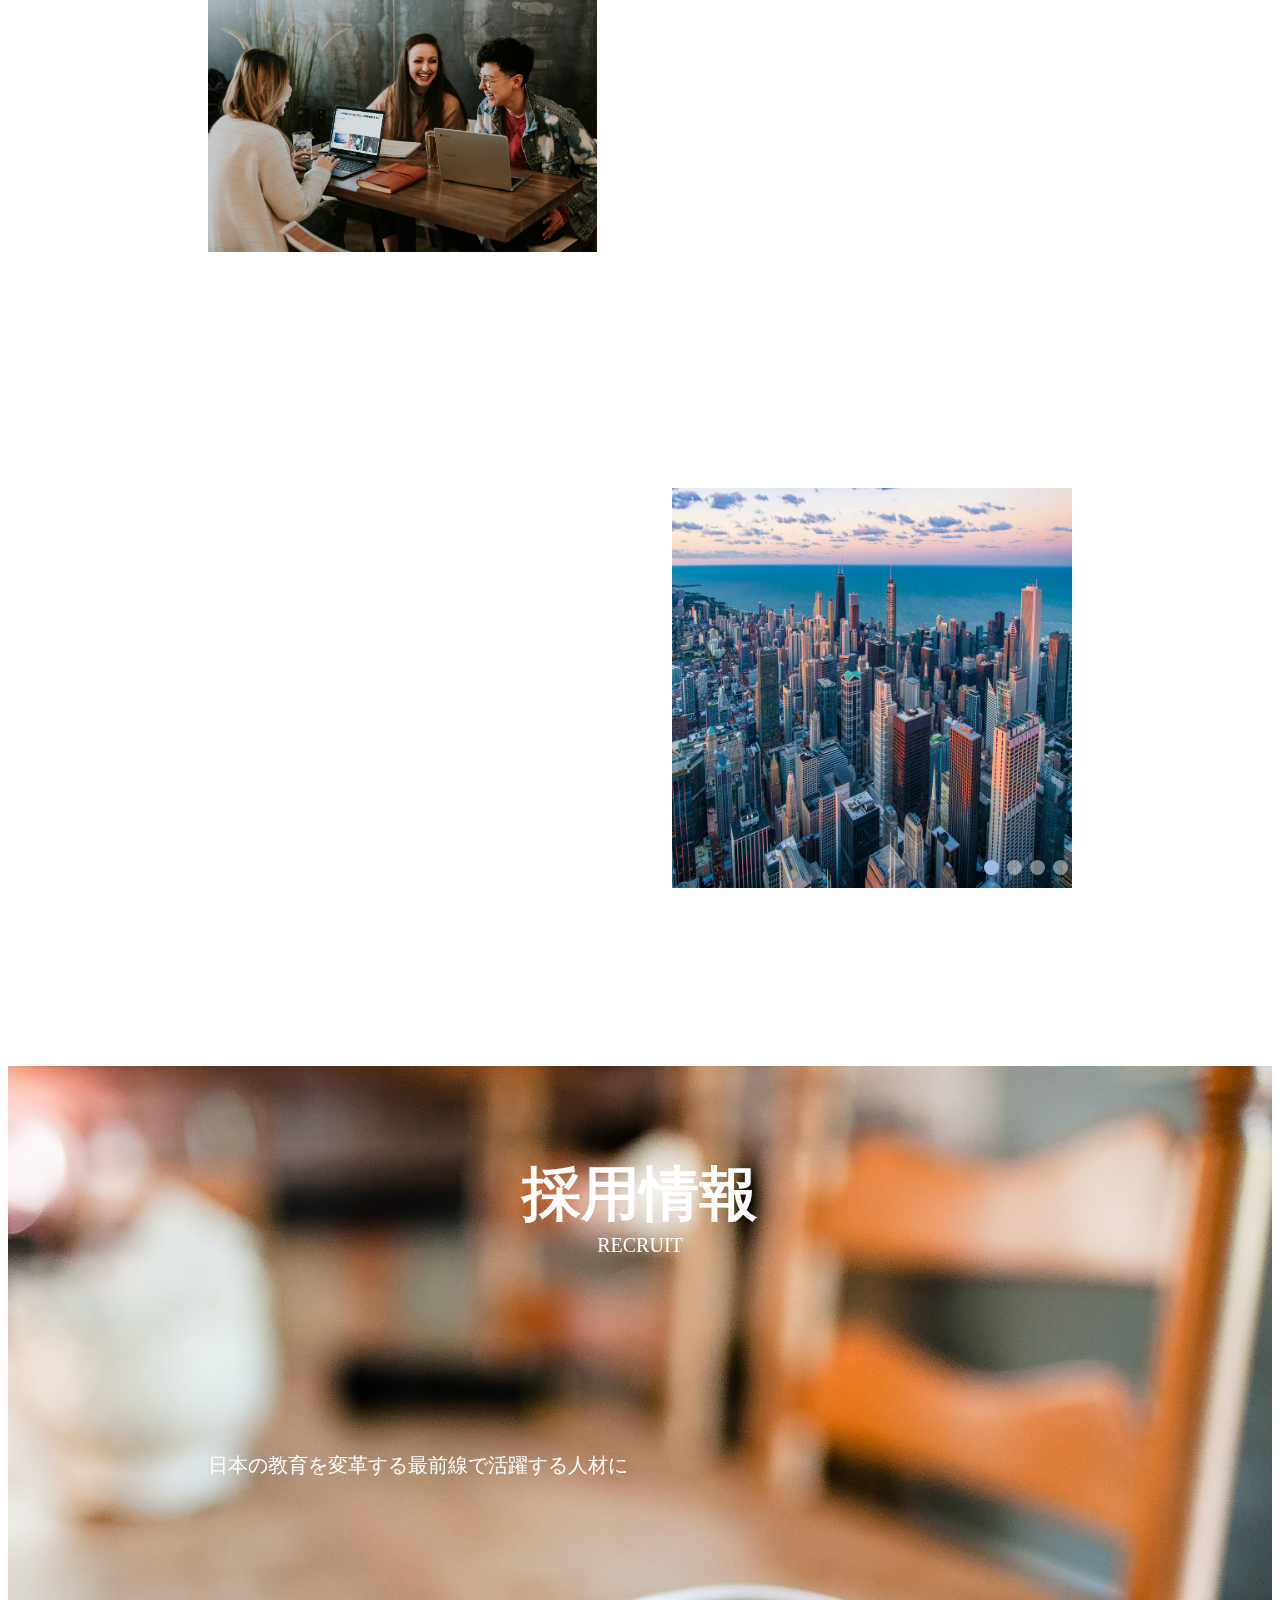
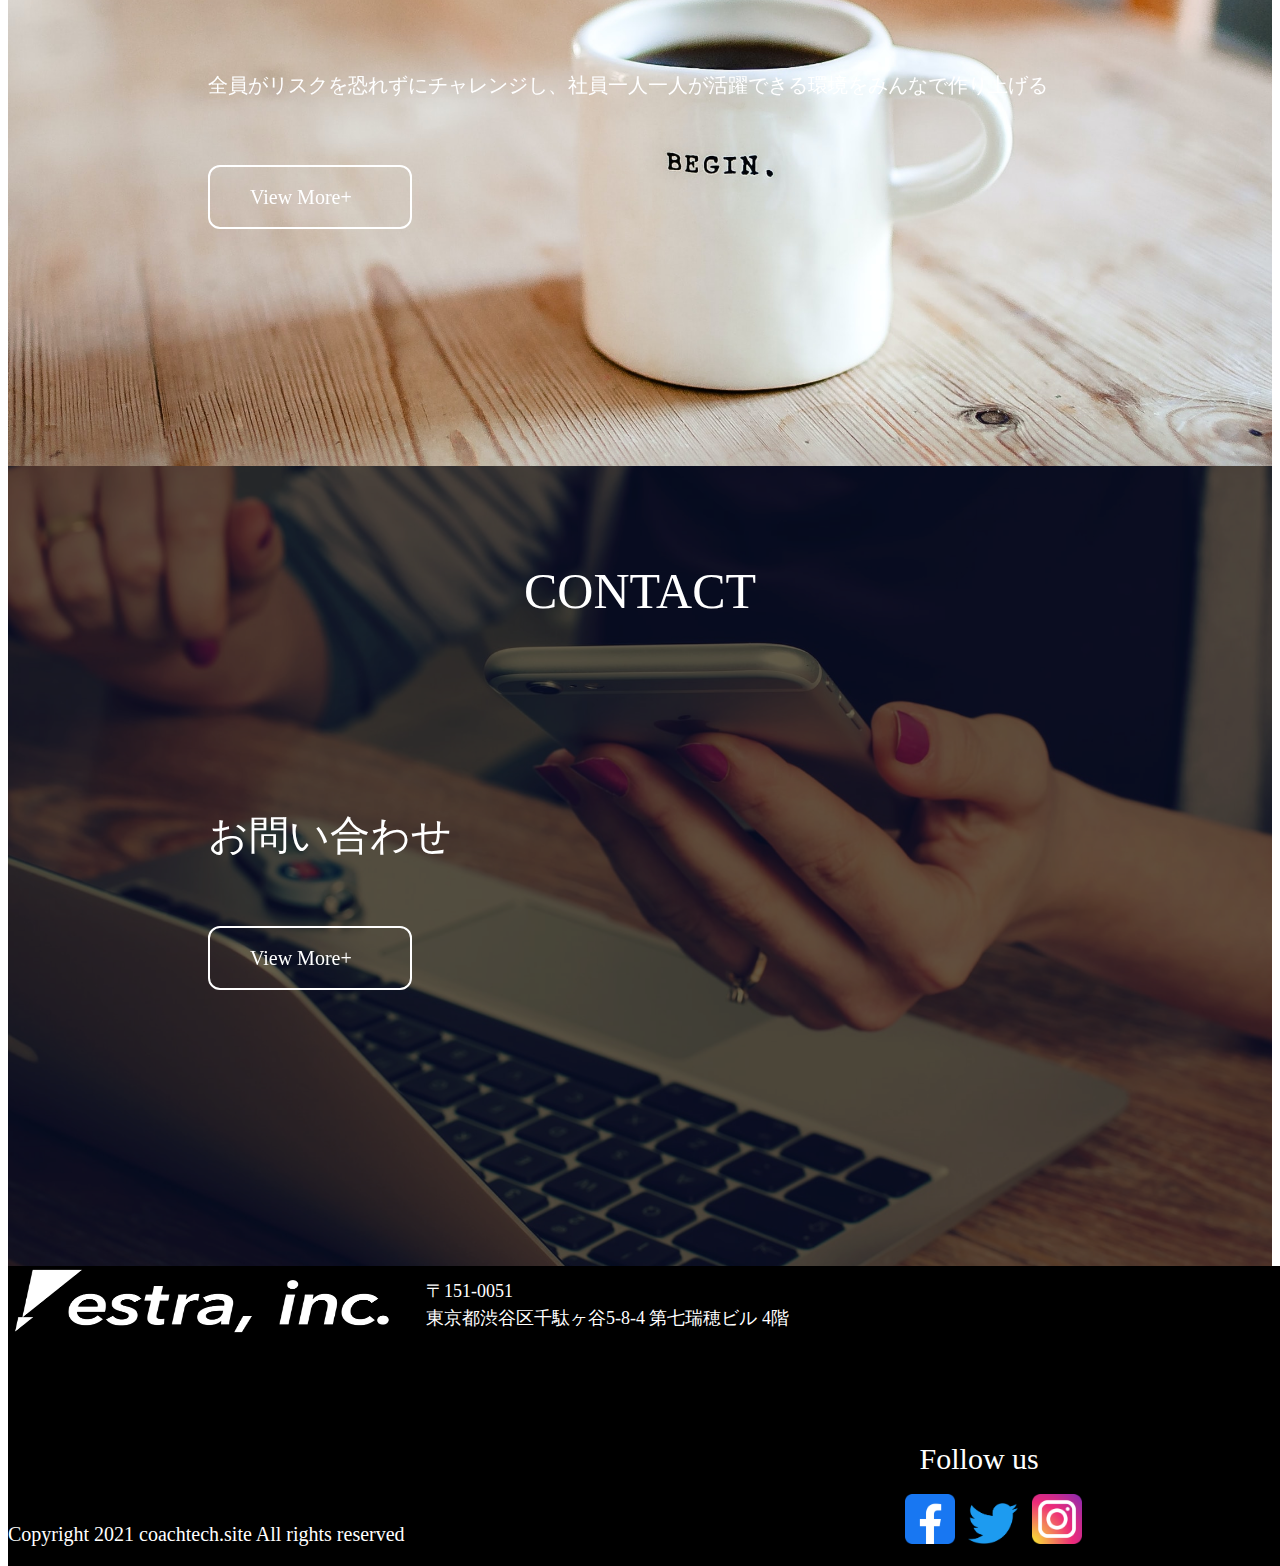
==== commit 22ff56d4: "modified-commit" ====
--- a/index.html
+++ b/index.html
@@ -5,13 +5,13 @@
     <meta charset="UTF-8" />
     <meta name="viewport" content="width=device-width, initial-scale=1.0" />
     <title>COACHTECH_mock_site</title>
-    <link rel="stylesheet" href="css/reset.css" />
+    <link rel="stylesheet" href="css/reset.css">
     <link rel="preconnect" href="https://fonts.googleapis.com">
     <link rel="preconnect" href="https://fonts.gstatic.com" crossorigin>
     <link href="css/aos.css" rel="stylesheet">
     <link rel="stylesheet" href="css/locomotive-scroll.min.css">
-    <link rel="stylesheet" href="css/swiper.min.css">
-    <link rel="stylesheet" href="css/style.css" />
+    <link rel="stylesheet" href="css/swiper-bundle.min.css">
+    <link rel="stylesheet" href="css/style.css">
 </head>
 
 <body class="index typesquare_option is-load" data-aos-easing="ease" data-aos-duration="500" data-aos-delay="0"
@@ -136,31 +136,29 @@
                                 株式会社estraはデジタル化が遅れている教育業界に最新のテクノロジーを導入することによって教育のDXを実現します。独自のオペレーションとコーチングを融合した新しい教育の仕組みにより、一人ひとりに合わせた最適な教育を提供します。
                             </p>
                         </div>
-                        <div class="swiper-container">
+                        <div class="m-figureCaption__swiperContainer swiper-container">
                             <div class="swiper-wrapper">
-                                <div class="companyImg swiper-slide">
-                                    <img src="img/company/company1.jpg" width="100%" alt="companyイメージ"
-                                        class="companyImg2">
-                                </div>
-                                <div class="companyImg swiper-slide">
-                                    <img src="img/company/company2.jpg" width="100%" alt="companyイメージ"
-                                        class="companyImg2">
-                                </div>
-                                <div class="companyImg swiper-slide">
-                                    <img src="img/company/company3.jpg" width="100%" alt="companyイメージ"
-                                        class="companyImg2">
-                                </div>
-                                <div class="companyImg swiper-slide">
-                                    <img src="img/company/company4.jpg" width="100%" alt="companyイメージ"
-                                        class="companyImg2">
-                                </div>
-                            </div>
-                            <div class="swiper-bar"><span></span></div>
-
-                            <!-- 丸いページネーション -->
-                            <div class="swiper-pagination  swiper-pagination-white"></div>
-                        </div>
-                    </section>
+                                <!-- スライドの中身 -->
+                                <div class="swiper-slide swiper-img1">
+                                    <img src="img/company/company1.jpg" alt="">
+                                </div>
+                                <div class="swiper-slide swiper-img2">
+                                    <img src="img/company/company2.jpg" alt="">
+                                </div>
+                                <div class="swiper-slide swiper-img3">
+                                    <img src="img/company/company3.jpg" alt="">
+                                </div>
+                                <div class="swiper-slide swiper-img3">
+                                    <img src="img/company/company4.jpg" alt="">
+                                </div>
+                            </div>
+                            <!-- ページネーション -->
+                            <div class="swiper-pagination"></div>
+                            <!-- ナビゲーションボタンの div 要素（省略可能） -->
+
+                        </div>
+                    </section>
+
                     <section class="recruit-bg">
                         <div class="recruit_inner">
                             <div class="recruit-ttl">
@@ -216,153 +214,13 @@
     </div>
     <script src="js/picturefill.min.js"></script>
     <script src="js/jquery-3.6.0.min.js"></script>
-    <script src="js/TweenMax.min.js"></script>
-    <script src="js/swiper.min.js"></script>
+    <script src="js/TweenMax.min.js"></script> -->
+    <script src="js/ScrollMagic.min.js"></script>
+        <script src="js/locomotive-scroll.min.js"></script>
+    <script src="js/swiper-bundle.min.js"></script>
     <script src="js/main.js"></script>
-    <script src="js/ScrollMagic.min.js"></script>
-    <script src="js/locomotive-scroll.min.js"></script>
-    <script>
-        var controller = new ScrollMagic.Controller(); // 全体を制御する
-        var scene = new ScrollMagic.Scene({ triggerElement: ".test" }) // Sceneの指定
-            .setClassToggle("#test-object", "active") // .activeというクラスを追加・削除を行う
-            .addIndicators() // デバッグ用インジケーターの表示
-            .addTo(controller); // Controllerに追加
-        var scene = new ScrollMagic.Scene({ triggerElement: "#trigger", duration: 300 }) // トリガー要素、終了距離（px）
-            .setPin("#target") // 指定した要素を留める
-            .addIndicators({ name: "Indicator Name" }) // デバッグ用インジケータ
-            .addTo(controller); // Controllerに追加
-        var scene = new ScrollMagic.Scene({
-            triggerElement: "#trigger",
-            triggerHook: 'onEnter', // トリガーフック指定
-            duration: 300
-        })
-            .setPin("#target")
-            .addTo(controller); // Controllerに追加
-    </script>
-    <script>
-        var swiper = new Swiper('.swiper-container');
-    </script>
-    <script>
-        var swiper = new Swiper('.swiper-container', {
-            pagination: '.swiper-pagination',
-            paginationClickable: true,
-            parallax: true,
-            speed: 600,
-        });
-    </script>
-    <script>
-        // 最初スクロール禁止
-        $('body').addClass('no-scroll');
-
-        // アニメーション
-        $(window).on('load', function () {
-            $('body').addClass('is-load');
-            $('.loading').addClass('is-load');
-            $('.opening-grid').addClass('is-load');
-
-            setTimeout(() => {
-                $('body').removeClass('no-scroll');
-                $('.loading').hide();
-                $('.opening-grid').hide();
-
-                var scroll = new LocomotiveScroll({
-                    el: document.querySelector('#app'),
-                    smooth: true,
-                    smoothMobile: false
-                });
-
-            }, 5000);
-        });
-
-
-        // 背景動画
-        const bgMovie = $('.backgroundMovie');
-
-        function background_size_cover(aspectW, aspectH) {
-            var windowWidth = window.innerWidth;
-            var windowHeight = window.innerHeight;
-
-            if (windowWidth / aspectW * aspectH > windowHeight) {
-                // 画面の比率が横長の場合
-                var bgWidth = windowWidth + 10;
-                var bgHeight = Math.floor(bgWidth / aspectW * aspectH);
-                var bgTop = (windowHeight - bgHeight) / 2;
-                var bgLeft = -5;
-            } else {
-                // 画面の比率が縦長の場合
-                var bgHeight = windowHeight;
-                var bgWidth = Math.floor(bgHeight / aspectH * aspectW);
-                var bgTop = 0;
-                var bgLeft = (windowWidth - bgWidth) / 2;
-            }
-            bgMovie.css({
-                top: bgTop,
-                left: bgLeft,
-                width: bgWidth,
-                height: bgHeight
-            })
-        }
-
-        var $video = $('video');
-
-        if (!$video.find('source').length) {
-            if (_uac.isMobile) {
-                $video.append('<source src="/assets/mov/meito_sp.mp4">');
-            } else {
-                $video.append('<source src="/assets/mov/meito.mp4">');
-            }
-            $video.get(0).play();
-        }
-
-        $(window).on('load resize', function () {
-            if (_uac.isMobile) {
-                background_size_cover(9, 19);
-            } else {
-                background_size_cover(16, 9);
-            }
-        });
-
-
-        var firstFlag = true;
-
-        // スクロールアニメーション
-        var controller = new ScrollMagic.Controller();
-
-        new ScrollMagic.Scene({
-            triggerElement: "#about_usImg",
-            offset: -200
-        })
-            .setClassToggle(".cover", "is-active")
-            // .addIndicators({ name: 'cover' })
-            .addTo(controller);
-
-        new ScrollMagic.Scene({
-            triggerElement: "#about_usImg",
-            offset: -100
-        })
-            .setClassToggle("#about_usImg", "aos-animate")
-            // .addIndicators({ name: 'about_usImg' })
-            .addTo(controller);
-
-        // .addIndicators({ name: 'businessImg' })
-        .addTo(controller);
-
-        new ScrollMagic.Scene({
-            triggerElement: "#companySec",
-            offset: -100
-        })
-            .setClassToggle("#companySec", "aos-animate")
-            // .addIndicators({ name: 'companySec' })
-            .addTo(controller);
-
-        new ScrollMagic.Scene({
-            triggerElement: "#historySec",
-            offset: -100
-        })
-            .setClassToggle("#historySec", "aos-animate")
-            // .addIndicators({ name: 'historySec' })
-            .addTo(controller);
-    </script>
+
+
 </body>
 
 </html>--- a/css/style.css
+++ b/css/style.css
@@ -7,74 +7,7 @@
 Twitter: @rich_clark
 */
 
-html,
-div,
-span,
-object,
-iframe,
-h1,
-h2,
-h3,
-h4,
-h5,
-h6,
-p,
-blockquote,
-pre,
-abbr,
-address,
-cite,
-code,
-del,
-dfn,
-em,
-img,
-ins,
-kbd,
-q,
-samp,
-small,
-strong,
-sub,
-sup,
-var,
-b,
-i,
-dl,
-dt,
-dd,
-ol,
-ul,
-li,
-fieldset,
-form,
-label,
-legend,
-table,
-caption,
-tbody,
-tfoot,
-thead,
-tr,
-th,
-td,
-article,
-aside,
-canvas,
-details,
-figcaption,
-figure,
-footer,
-header,
-hgroup,
-menu,
-nav,
-section,
-summary,
-time,
-mark,
-audio,
-video {
+html, div, span, object, iframe, h1, h2, h3, h4, h5, h6, p, blockquote, pre, abbr, address, cite, code, del, dfn, em, img, ins, kbd, q, samp, small, strong, sub, sup, var, b, i, dl, dt, dd, ol, ul, li, fieldset, form, label, legend, table, caption, tbody, tfoot, thead, tr, th, td, article, aside, canvas, details, figcaption, figure, footer, header, hgroup, menu, nav, section, summary, time, mark, audio, video {
   margin: 0;
   padding: 0;
   border: 0;
@@ -103,17 +36,7 @@
   font-size: 2rem;
 }
 
-article,
-aside,
-details,
-figcaption,
-figure,
-footer,
-header,
-hgroup,
-menu,
-nav,
-section {
+article, aside, details, figcaption, figure, footer, header, hgroup, menu, nav, section {
   display: block;
 }
 
@@ -129,15 +52,11 @@
   list-style: none;
 }
 
-blockquote,
-q {
+blockquote, q {
   quotes: none;
 }
 
-blockquote:before,
-blockquote:after,
-q:before,
-q:after {
+blockquote:before, blockquote:after, q:before, q:after {
   content: "";
   content: none;
 }
@@ -150,10 +69,7 @@
   background: transparent;
 }
 
-a,
-a:visited,
-a:hover,
-a:active {
+a, a:visited, a:hover, a:active {
   color: inherit;
   text-decoration: none;
 }
@@ -179,8 +95,7 @@
   text-decoration: line-through;
 }
 
-abbr[title],
-dfn[title] {
+abbr[title], dfn[title] {
   border-bottom: 1px dotted;
   cursor: help;
 }
@@ -201,8 +116,7 @@
   padding: 0;
 }
 
-input,
-select {
+input, select {
   vertical-align: middle;
 }
 
@@ -213,7 +127,7 @@
   box-sizing: border-box;
 }
 
-[data-aos="text-animation"] > div > span {
+[data-aos="text-animation"]>div>span {
   overflow-y: hidden;
   display: inline-block;
   opacity: 0;
@@ -221,7 +135,7 @@
   transform: translate(0, 70%);
 }
 
-[data-aos="text-animation"].aos-animate > div > span {
+[data-aos="text-animation"].aos-animate>div>span {
   -webkit-animation-name: textAnimationText;
   animation-name: textAnimationText;
   -webkit-animation-delay: 0.4s;
@@ -325,8 +239,7 @@
   position: relative;
 }
 
-[data-aos="new-animation2"]:after,
-[data-aos="new-animation2"]:before {
+[data-aos="new-animation2"]:after, [data-aos="new-animation2"]:before {
   content: "";
   display: block;
   width: 100%;
@@ -500,18 +413,11 @@
   width: 100%;
   height: 100%;
   display: block;
-  background: -webkit-gradient(
-    linear,
-    left top,
-    left bottom,
-    color-stop(50%, #fff),
-    color-stop(50%, rgba(255, 255, 255, 0))
-  );
+  background: -webkit-gradient( linear, left top, left bottom, color-stop(50%, #fff), color-stop(50%, rgba(255, 255, 255, 0)));
   background: linear-gradient(to bottom, #fff 50%, rgba(255, 255, 255, 0) 50%);
   background-position: 0 var(--line-height-abs);
   background-size: 100% 200%;
-  -webkit-animation: scrolldown 2.2s cubic-bezier(0.76, 0, 0.3, 1) forwards
-    infinite;
+  -webkit-animation: scrolldown 2.2s cubic-bezier(0.76, 0, 0.3, 1) forwards infinite;
   animation: scrolldown 2.2s cubic-bezier(0.76, 0, 0.3, 1) forwards infinite;
 }
 
@@ -606,8 +512,7 @@
   transition: 0.3s;
 }
 
-.c-buttonStyle1 .c-border:before,
-.c-buttonStyle1 .c-border:after {
+.c-buttonStyle1 .c-border:before, .c-buttonStyle1 .c-border:after {
   content: "";
   display: block;
   height: 1px;
@@ -637,8 +542,7 @@
   transition: 0.3s;
 }
 
-.c-buttonStyle1 .c-icon:before,
-.c-buttonStyle1 .c-icon:after {
+.c-buttonStyle1 .c-icon:before, .c-buttonStyle1 .c-icon:after {
   content: "";
   display: block;
   position: absolute;
@@ -703,7 +607,7 @@
   position: relative;
 }
 
-.navigationInnerList li > a .c-border:before {
+.navigationInnerList li>a .c-border:before {
   content: "";
   display: block;
   height: 1px;
@@ -716,20 +620,17 @@
   background: #fff;
 }
 
-.navigationInnerList li > a {
+.navigationInnerList li>a {
   position: relative;
   font-family: niveau-grotesk, sans-serif;
   padding-bottom: 6px;
 }
 
-.navigationInnerList li > a.is-current .c-border:before,
-.navigationInnerList li > a.is-open .c-border:before,
-.navigationInnerList li > a:hover .c-border:before {
-  width: 100%;
-}
-
-.navigationInnerList li .subNavTit a .c-border:before,
-.navigationInnerList li .subNavTit a .c-border:after {
+.navigationInnerList li>a.is-current .c-border:before, .navigationInnerList li>a.is-open .c-border:before, .navigationInnerList li>a:hover .c-border:before {
+  width: 100%;
+}
+
+.navigationInnerList li .subNavTit a .c-border:before, .navigationInnerList li .subNavTit a .c-border:after {
   content: "";
   display: block;
   height: 1px;
@@ -759,6 +660,7 @@
 }
 
 /* news listで使用 */
+
 .c-border-font {
   color: black;
 }
@@ -812,33 +714,27 @@
 /* 企業情報の部分 */
 
 .company {
-  height: 55vh;
+  height: 42vh;
   margin: 0rem 20rem 20rem 20rem;
   display: flex;
   justify-content: space-between;
-  align-items: center; /*追加*/
-}
-
-.companyImg {
-  width: 90%;
-  /* max-width: 30%; */
-  margin-top: 5rem;
-}
-
-.companyImg2 {
-  display: inline;
-  width: auto;
-  max-width: 100%;
-  max-height: 100%;
-  align-self: center;
+  align-items: stretch;
 }
 
 .companyCnt {
-  width: 55%;
+  width: 45%;
   height: 50vh;
   min-height: 400px;
-  margin-right: 13%;
-  padding-top: 10px;
+  margin-right: 2rem;
+}
+
+.companyImg {
+  /* width: auto; */
+  max-width: 100%;
+  min-height: 300px;
+  object-fit: fill;
+  align-self: center;
+  /*上下の中央揃え*/
 }
 
 .companyTlt {
@@ -847,85 +743,95 @@
 }
 
 .companyTlt_EN {
-  margin-bottom: 12rem;
+  margin-bottom: 8rem;
 }
 
 .company_Txt1 {
   font-size: 3rem;
-  margin-bottom: 9rem;
+  margin-bottom: 6rem;
 }
 
 .company_Txt2 {
-  font-size: 1.5rem;
+  font-size: 2rem;
   margin-bottom: 1rem;
 }
 
-/* swiperの部分 */
-
-.swiper {
-  width: 45%;
-  height: 60vh;
-  min-height: 400px;
-  min-width: 400px;
-  margin-left: 2rem;
-  position: relative;
-}
-
 .swiper-container {
-  position: relative;
+  width: 400px;
+  height: 400px;
+  /* background-color: #000; */
   overflow: hidden;
-  padding: 20px 0;
-  height: 40vw;
-  width: 50%;
-  max-height: 600px;
-  height: 60vh;
-  min-height: 400px;
-  min-width: 400px;
-  margin-left: 2rem;
-}
+  list-style: none;
+  position: relative;
+}
+
 .swiper-wrapper {
-  min-width: 300px;
-  min-height: 300px;
-}
+  width: 100%;
+  height: 100%;
+  position: relative;
+}
+
 .swiper-slide {
-  object-fit: contain;
-  height: 90%;
-}
+  transition-property: transform;
+  flex-shrink: 0;
+  position: relative;
+}
+
+.swiper-img1 img {
+  width: 400px;
+  height: 400px;
+}
+
+.swiper-img2 img {
+  width: 400px;
+  height: 400px;
+}
+
+.swiper-img3 img {
+  width: 400px;
+  height: 400px;
+}
+
+.swiper-img4 img {
+  width: 400px;
+  height: 400px;
+}
+
+/*swiperのページネーション */
 
 .swiper-pagination {
-  /* text-align: end; */
-  position: absolute;
-  top: 59vh;
-  left: 180px !important;
-  width: 45%;
-  bottom: -10px !important;
-  height: 30px !important;
-  z-index: 200;
-  overflow: hidden;
-}
-
-.swiper-pagenation-wrapper {
-  overflow: hidden;
-  bottom: -20px !important;
-}
+  position: absolute;
+  text-align: right;
+  transition: 300ms opacity;
+  transform: translate3d(0, 0, 0);
+  z-index: 102;
+}
+
+/* swiperのbulletsの変更 */
 
 .swiper-pagination-bullet {
-  width: 8px;
-  height: 8px;
-  /* border: solid 3px #B2B2B2; */
-  background-color: #fff;
+  width: 15px;
+  /* 幅 */
+  height: 15px;
+  /* 高さ */
+  background: #EAEAEA;
+  /* 色：緑 */
+  opacity: 0.5;
+  /* 半透明（デフォルトでは0.2） */
+}
+
+/* 現在のスライドのスタイル */
+
+.swiper-pagination-bullet-active {
+  width: 15px;
+  /* 幅 */
+  height: 15px;
+  /* 高さ */
+  background: #99BEE1;
+  /* 色：黄色 */
   opacity: 1;
-  border: 1px solid transparent;
-}
-
-.swiper-pagination-bullet-active {
-  border: 1px solid #fff;
-  background-color: #636363;
-  opacity: 1;
-  width: 10px;
-  height: 10px;
-  bottom: -1px;
-  position: relative;
+  
+  /* 不透明 */
 }
 
 /* recruitの部分 */
@@ -1017,7 +923,6 @@
   display: block;
   background: #000;
   height: 300px;
-  padding: 50px 5%;
   position: absolute;
   width: 100%;
   /* z-index: 101; */
@@ -1072,4 +977,4 @@
 .footerSnsttl {
   font-size: 3rem;
   padding-bottom: 20px;
-}
+}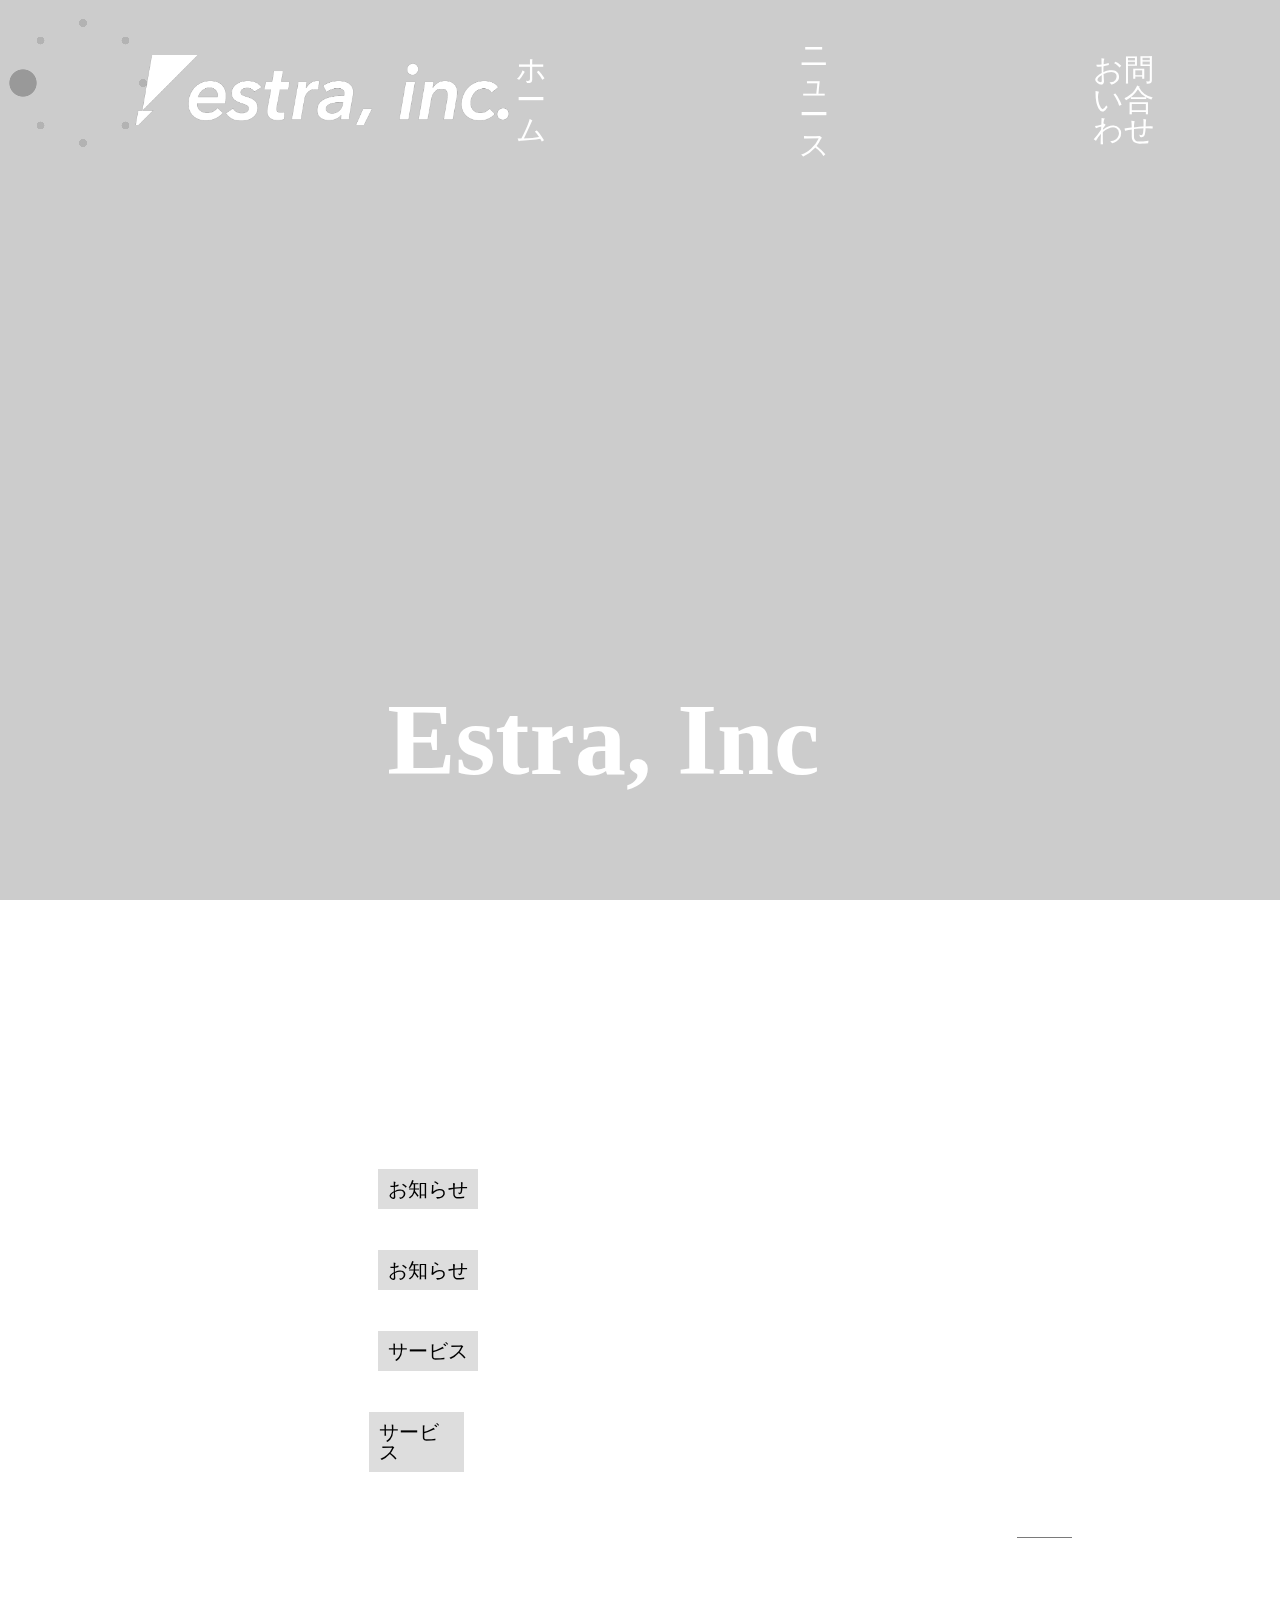
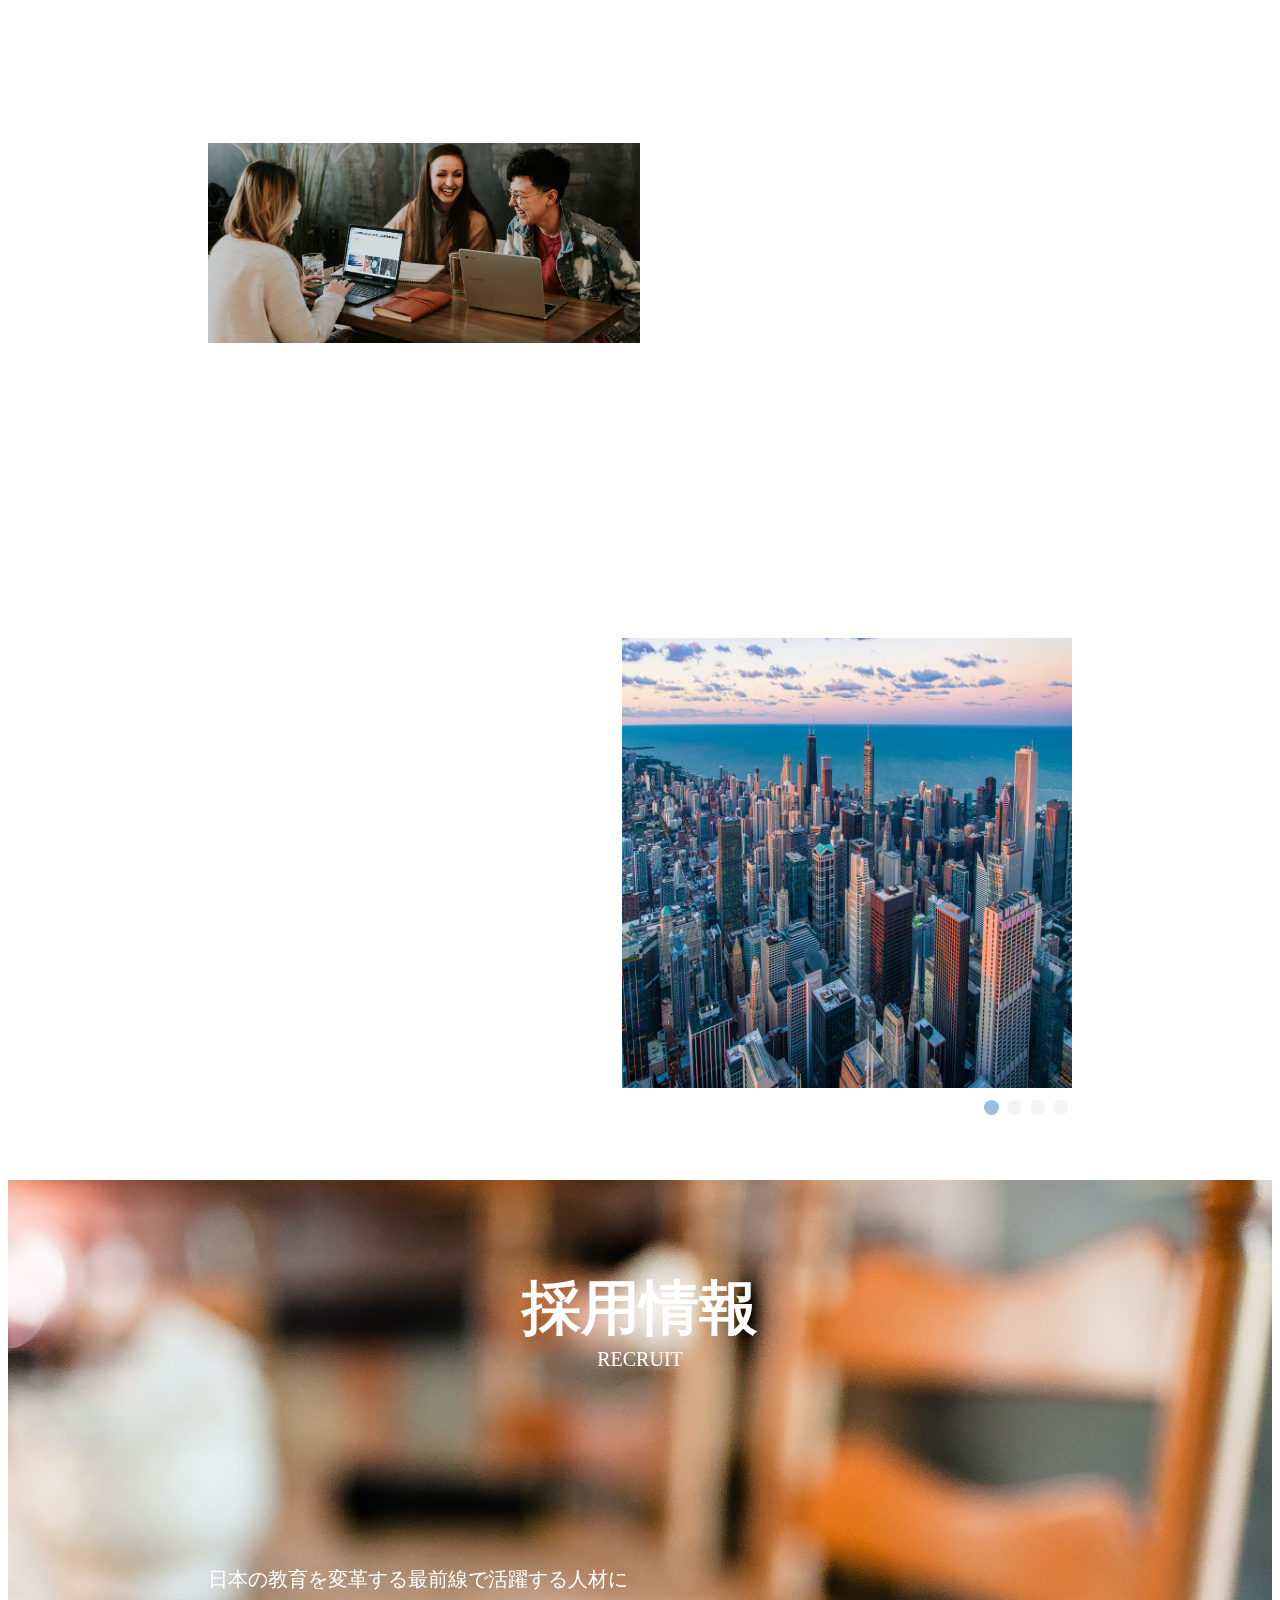
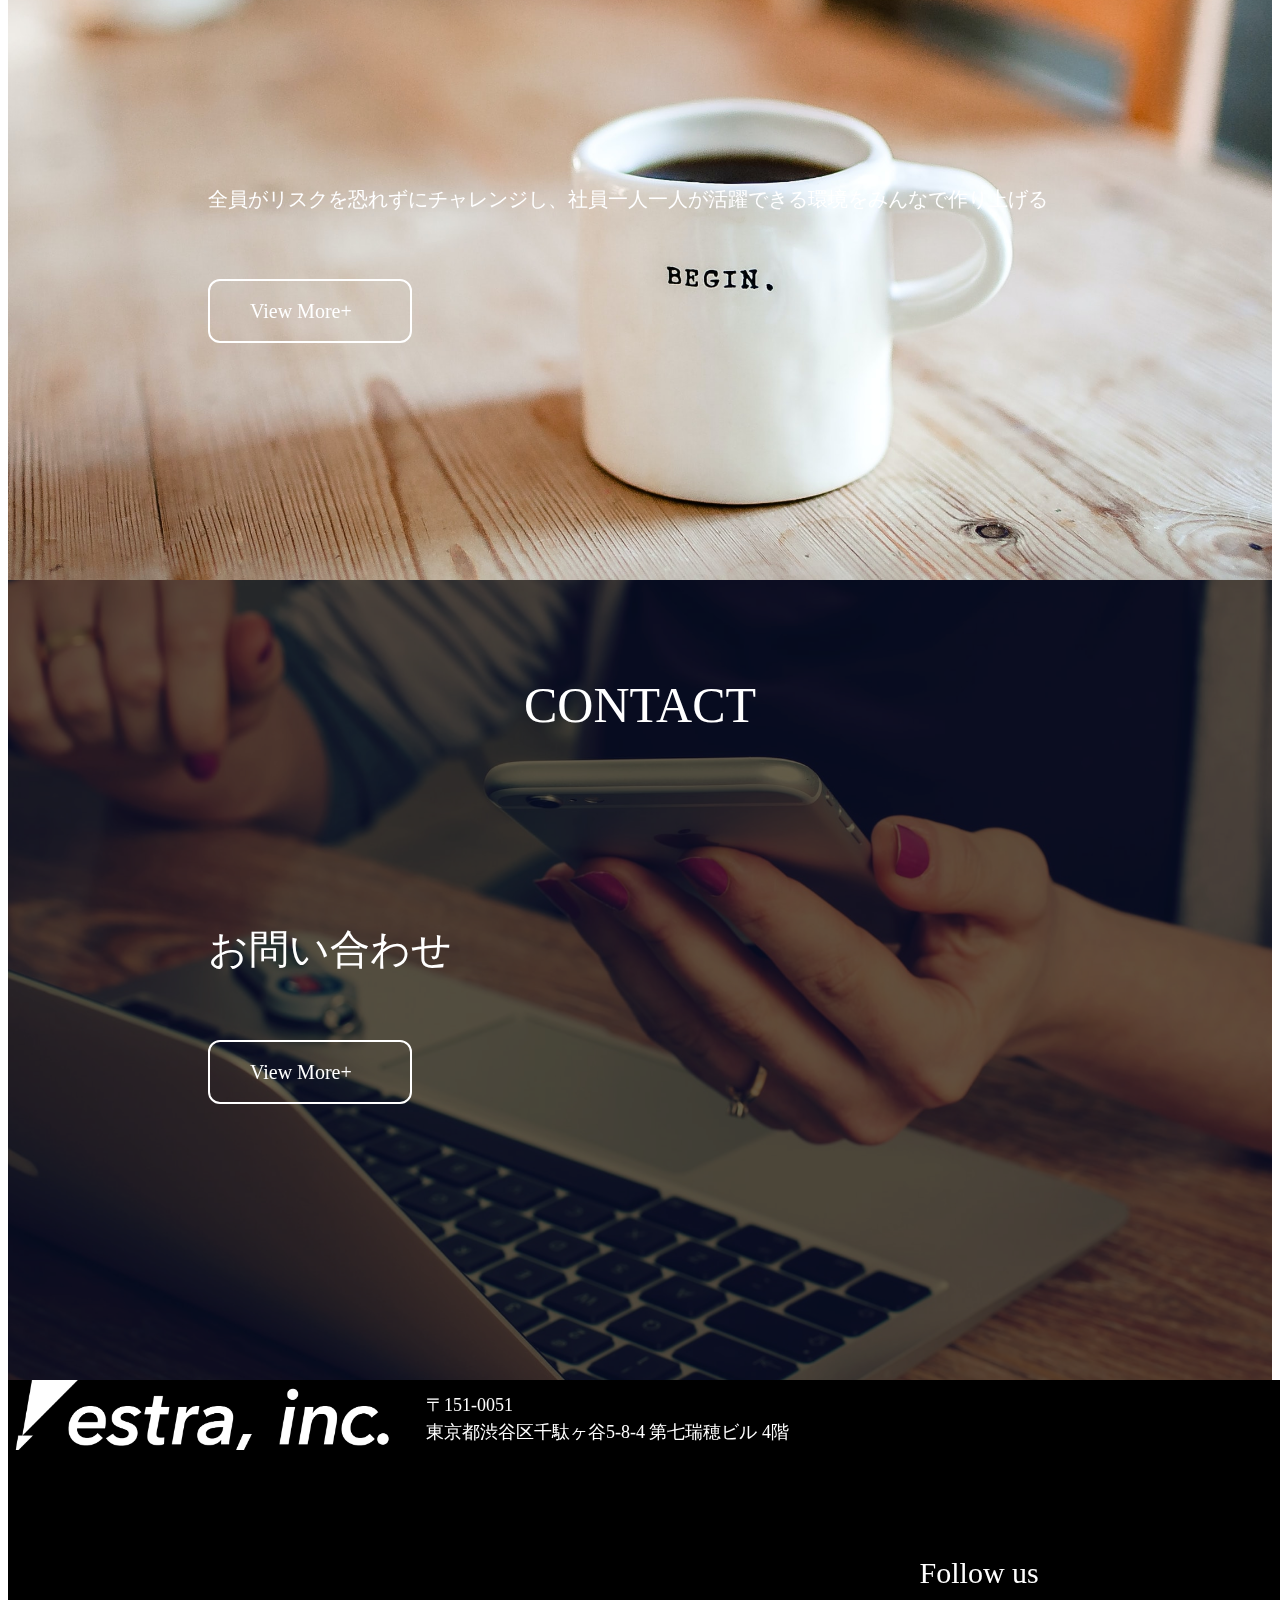
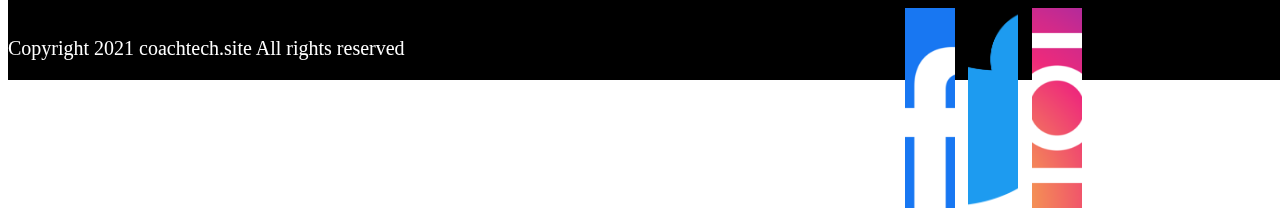
==== commit b3e375ff: "modified-commit" ====
--- a/index.html
+++ b/index.html
@@ -16,10 +16,17 @@
 
 <body class="index typesquare_option is-load" data-aos-easing="ease" data-aos-duration="500" data-aos-delay="0"
     cz-shortcut-listen="true">
+
+  
+
     <noscript>
         <p style="color: #f00; font-weight: bold; padding: 5px; background: #eee; text-align: center;">
             このページはJavaScriptを使用しています。JavaScriptを有効にしてご覧ください。</p>
     </noscript>
+
+
+ 
+
     <div class="wrarpper">
         <header class="header">
             <div class="header-wrap">
@@ -38,11 +45,14 @@
             </div>
         </header>
         <div class="cover">
+
+
+
             <video playsinline src="video/movie_2.mp4" loop autoplay muted class="video">
                 <p>動画を再生するには、videoタグをサポートしたブラウザが必要です。</p>
             </video>
         </div>
-
+  <span class="loading01"><span></span></span>
         <main>
             <section class="mainSec">
                 <article class="main_inner">
--- a/css/style.css
+++ b/css/style.css
@@ -277,6 +277,168 @@
 
 /* ここから  開始　　　　　ここから  開始　　　　　　　　　　　*/
 
+/* ローディング画面 */
+
+span.loading01, span.loading01:after {
+  display: inline-block;
+  width: 150px;
+  height: 150px;
+  background-repeat: no-repeat;
+  background-image: -webkit-gradient(radial, 4 center, 0, 4 center, 4, from(rgba(153, 153, 153, 0.5)), color-stop(0.5, rgba(153, 153, 153, 0.5)), color-stop(0.9, transparent), to(transparent)), -webkit-gradient(radial, center 4, 0, center 4, 4, from(rgba(153, 153, 153, 0.5)), color-stop(0.5, rgba(153, 153, 153, 0.5)), color-stop(0.9, transparent), to(transparent)), -webkit-gradient(radial, 46 center, 0, 46 center, 4, from(rgba(153, 153, 153, 0.5)), color-stop(0.5, rgba(153, 153, 153, 0.5)), color-stop(0.9, transparent), to(transparent)), -webkit-gradient(radial, center 46, 0, center 46, 4, from(rgba(153, 153, 153, 0.5)), color-stop(0.5, rgba(153, 153, 153, 0.5)), color-stop(0.9, transparent), to(transparent));
+  background-image: -webkit-radial-gradient(10% 50%, 4px 4px, rgba(153, 153, 153, 0.5), rgba(153, 153, 153, 0.5) 95%, transparent 95%, transparent), -webkit-radial-gradient(50% 10%, 4px 4px, rgba(153, 153, 153, 0.5), rgba(153, 153, 153, 0.5) 95%, transparent 95%, transparent), -webkit-radial-gradient(90% 50%, 4px 4px, rgba(153, 153, 153, 0.5), rgba(153, 153, 153, 0.5) 95%, transparent 95%, transparent), -webkit-radial-gradient(50% 90%, 4px 4px, rgba(153, 153, 153, 0.5), rgba(153, 153, 153, 0.5) 95%, transparent 95%, transparent);
+  background-image: radial-gradient(4px 4px at 10% 50%, rgba(153, 153, 153, 0.5), rgba(153, 153, 153, 0.5) 95%, transparent), radial-gradient(4px 4px at 50% 10%, rgba(153, 153, 153, 0.5), rgba(153, 153, 153, 0.5) 95%, transparent), radial-gradient(4px 4px at 90% 50%, rgba(153, 153, 153, 0.5), rgba(153, 153, 153, 0.5) 95%, transparent), radial-gradient(4px 4px at 50% 90%, rgba(153, 153, 153, 0.5), rgba(153, 153, 153, 0.5) 95%, transparent);
+}
+
+span.loading01 {
+  position: relative;
+  vertical-align: middle;
+  z-index: 2000;
+}
+
+span.loading01:after {
+  position: absolute;
+  content: " ";
+  z-index: 2000;
+  left: 0;
+  top: 0;
+  margin: 0;
+  -webkit-transform: rotate(45deg);
+  transform: rotate(45deg);
+}
+
+span.loading01 span {
+  position: absolute;
+  left: 0;
+  top: 0;
+  width: 100%;
+  height: 100%;
+  margin: 0;
+  background-image: -webkit-gradient(radial, 4 center, 0, 4 center, 4, from(#999), color-stop(0.4, #999), color-stop(0.9, transparent), to(transparent));
+  background-image: -webkit-radial-gradient(10% 50%, 14px 14px, #999, #999 95%, transparent 95%, transparent);
+  background-image: radial-gradient(14px 14px at 10% 50%, #999, #999 95%, transparent);
+  -webkit-animation: animation01 2s linear infinite;
+  animation: animation01 2s linear infinite;
+  z-index: 2000;
+}
+
+@-webkit-keyframes animation01 {
+  0% {
+    -webkit-transform: rotate(0deg);
+  }
+  12.4% {
+    -webkit-transform: rotate(0deg);
+  }
+  12.5% {
+    -webkit-transform: rotate(45deg);
+  }
+  24.9% {
+    -webkit-transform: rotate(45deg);
+  }
+  25% {
+    -webkit-transform: rotate(90deg);
+  }
+  37.4% {
+    -webkit-transform: rotate(90deg);
+  }
+  37.5% {
+    -webkit-transform: rotate(135deg);
+  }
+  49.9% {
+    -webkit-transform: rotate(135deg);
+  }
+  50% {
+    -webkit-transform: rotate(180deg);
+  }
+  62.4% {
+    -webkit-transform: rotate(180deg);
+  }
+  62.5% {
+    -webkit-transform: rotate(225deg);
+  }
+  74.9% {
+    -webkit-transform: rotate(225deg);
+  }
+  75% {
+    -webkit-transform: rotate(270deg);
+  }
+  87.4% {
+    -webkit-transform: rotate(270deg);
+  }
+  87.5% {
+    -webkit-transform: rotate(315deg);
+  }
+  99.9% {
+    -webkit-transform: rotate(315deg);
+  }
+  100% {
+    -webkit-transform: rotate(360deg);
+  }
+}
+
+@keyframes animation01 {
+  0% {
+    transform: rotate(0deg);
+  }
+  12.4% {
+    transform: rotate(0deg);
+  }
+  12.5% {
+    transform: rotate(45deg);
+  }
+  24.9% {
+    transform: rotate(45deg);
+  }
+  25% {
+    transform: rotate(90deg);
+  }
+  37.4% {
+    transform: rotate(90deg);
+  }
+  37.5% {
+    transform: rotate(135deg);
+  }
+  49.9% {
+    transform: rotate(135deg);
+  }
+  50% {
+    transform: rotate(180deg);
+  }
+  62.4% {
+    transform: rotate(180deg);
+  }
+  62.5% {
+    transform: rotate(225deg);
+  }
+  74.9% {
+    transform: rotate(225deg);
+  }
+  75% {
+    transform: rotate(270deg);
+  }
+  87.4% {
+    transform: rotate(270deg);
+  }
+  87.5% {
+    transform: rotate(315deg);
+  }
+  99.9% {
+    transform: rotate(315deg);
+  }
+  100% {
+    transform: rotate(360deg);
+  }
+}
+
+/* ここまで */
+
+img {
+  width: 100%;
+  height: 200px;
+  object-fit: cover;
+}
+
+/* generated by https://loading.io/ */
+
 .index {
   color: #fff;
 }
@@ -714,7 +876,7 @@
 /* 企業情報の部分 */
 
 .company {
-  height: 42vh;
+  height: 38vh;
   margin: 0rem 20rem 20rem 20rem;
   display: flex;
   justify-content: space-between;
@@ -757,8 +919,8 @@
 }
 
 .swiper-container {
-  width: 400px;
-  height: 400px;
+  width: 45rem;
+  height: 49rem;
   /* background-color: #000; */
   overflow: hidden;
   list-style: none;
@@ -778,23 +940,23 @@
 }
 
 .swiper-img1 img {
-  width: 400px;
-  height: 400px;
+  width: 45rem;
+  height: 45rem;
 }
 
 .swiper-img2 img {
-  width: 400px;
-  height: 400px;
+  width: 45rem;
+  height: 45rem;
 }
 
 .swiper-img3 img {
-  width: 400px;
-  height: 400px;
+  width: 45rem;
+  height: 45rem;
 }
 
 .swiper-img4 img {
-  width: 400px;
-  height: 400px;
+  width: 45rem;
+  height: 45rem;
 }
 
 /*swiperのページネーション */
@@ -830,7 +992,6 @@
   background: #99BEE1;
   /* 色：黄色 */
   opacity: 1;
-  
   /* 不透明 */
 }
 
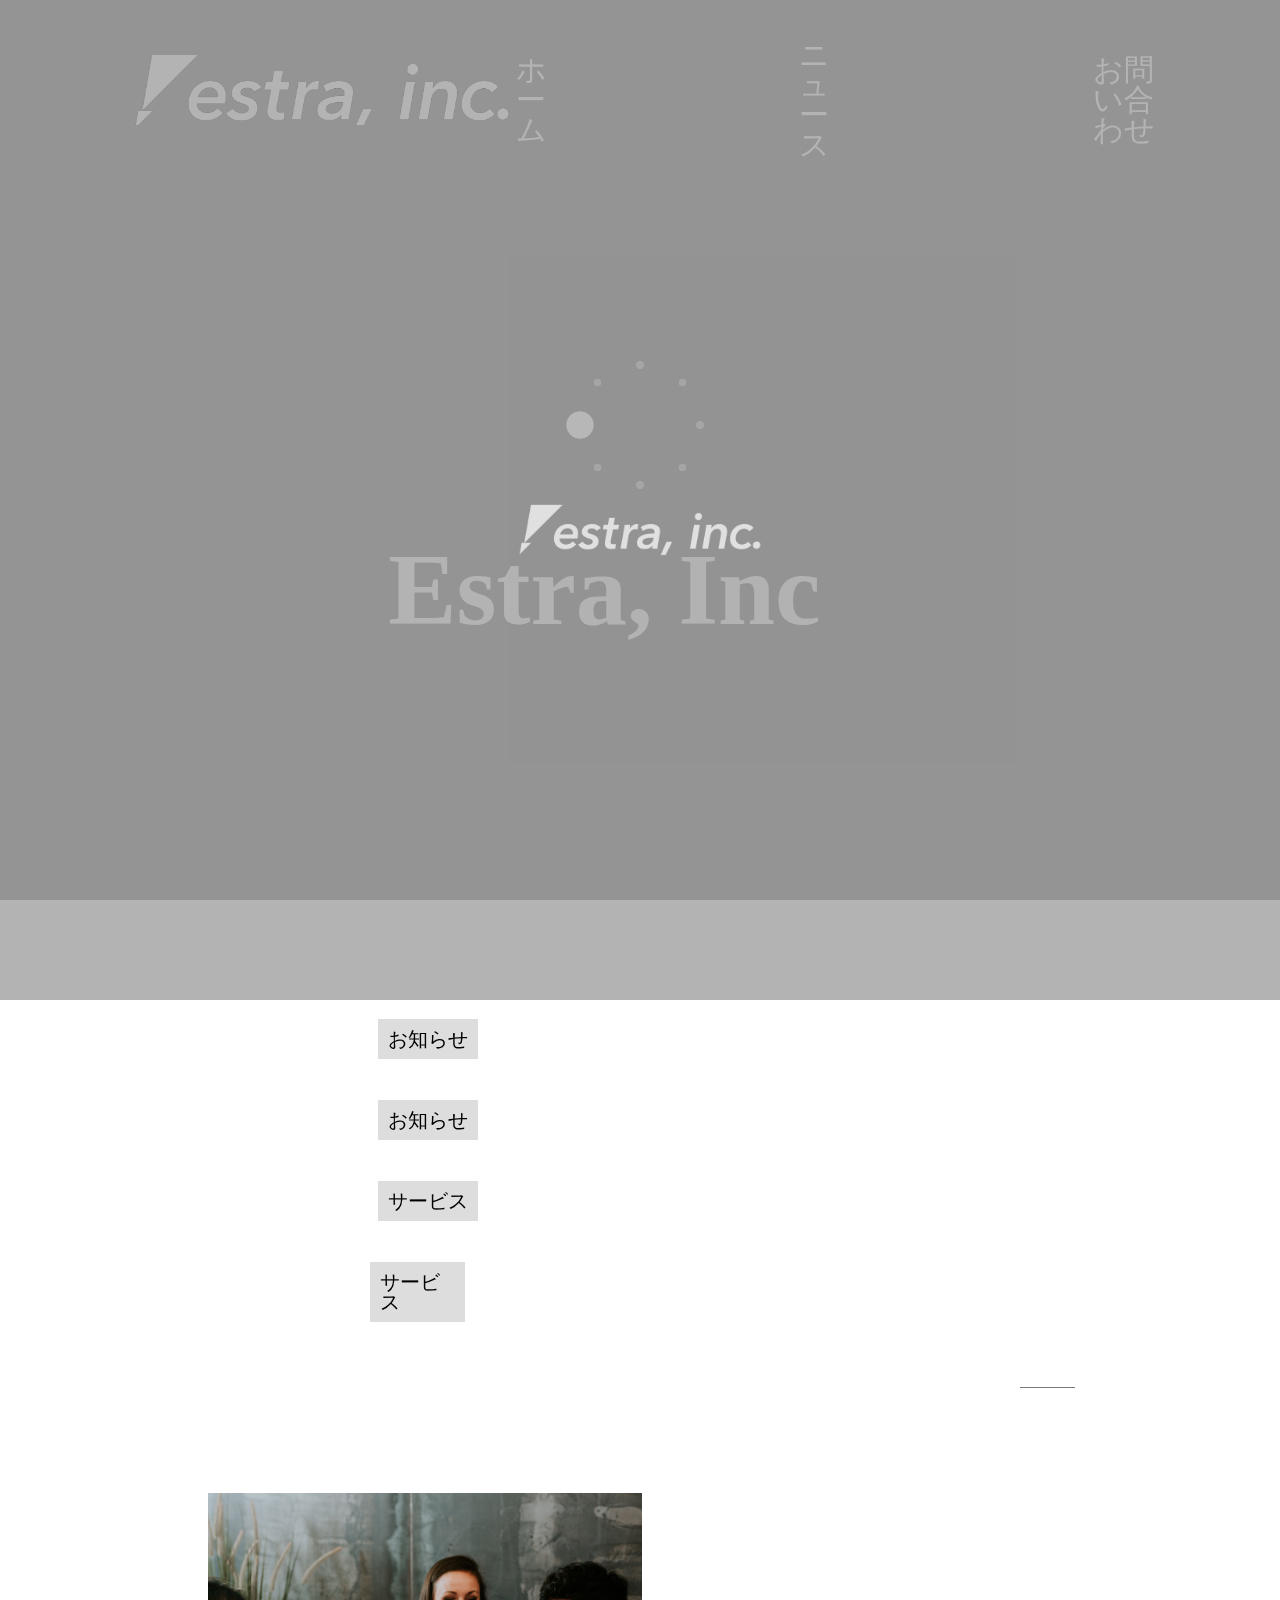
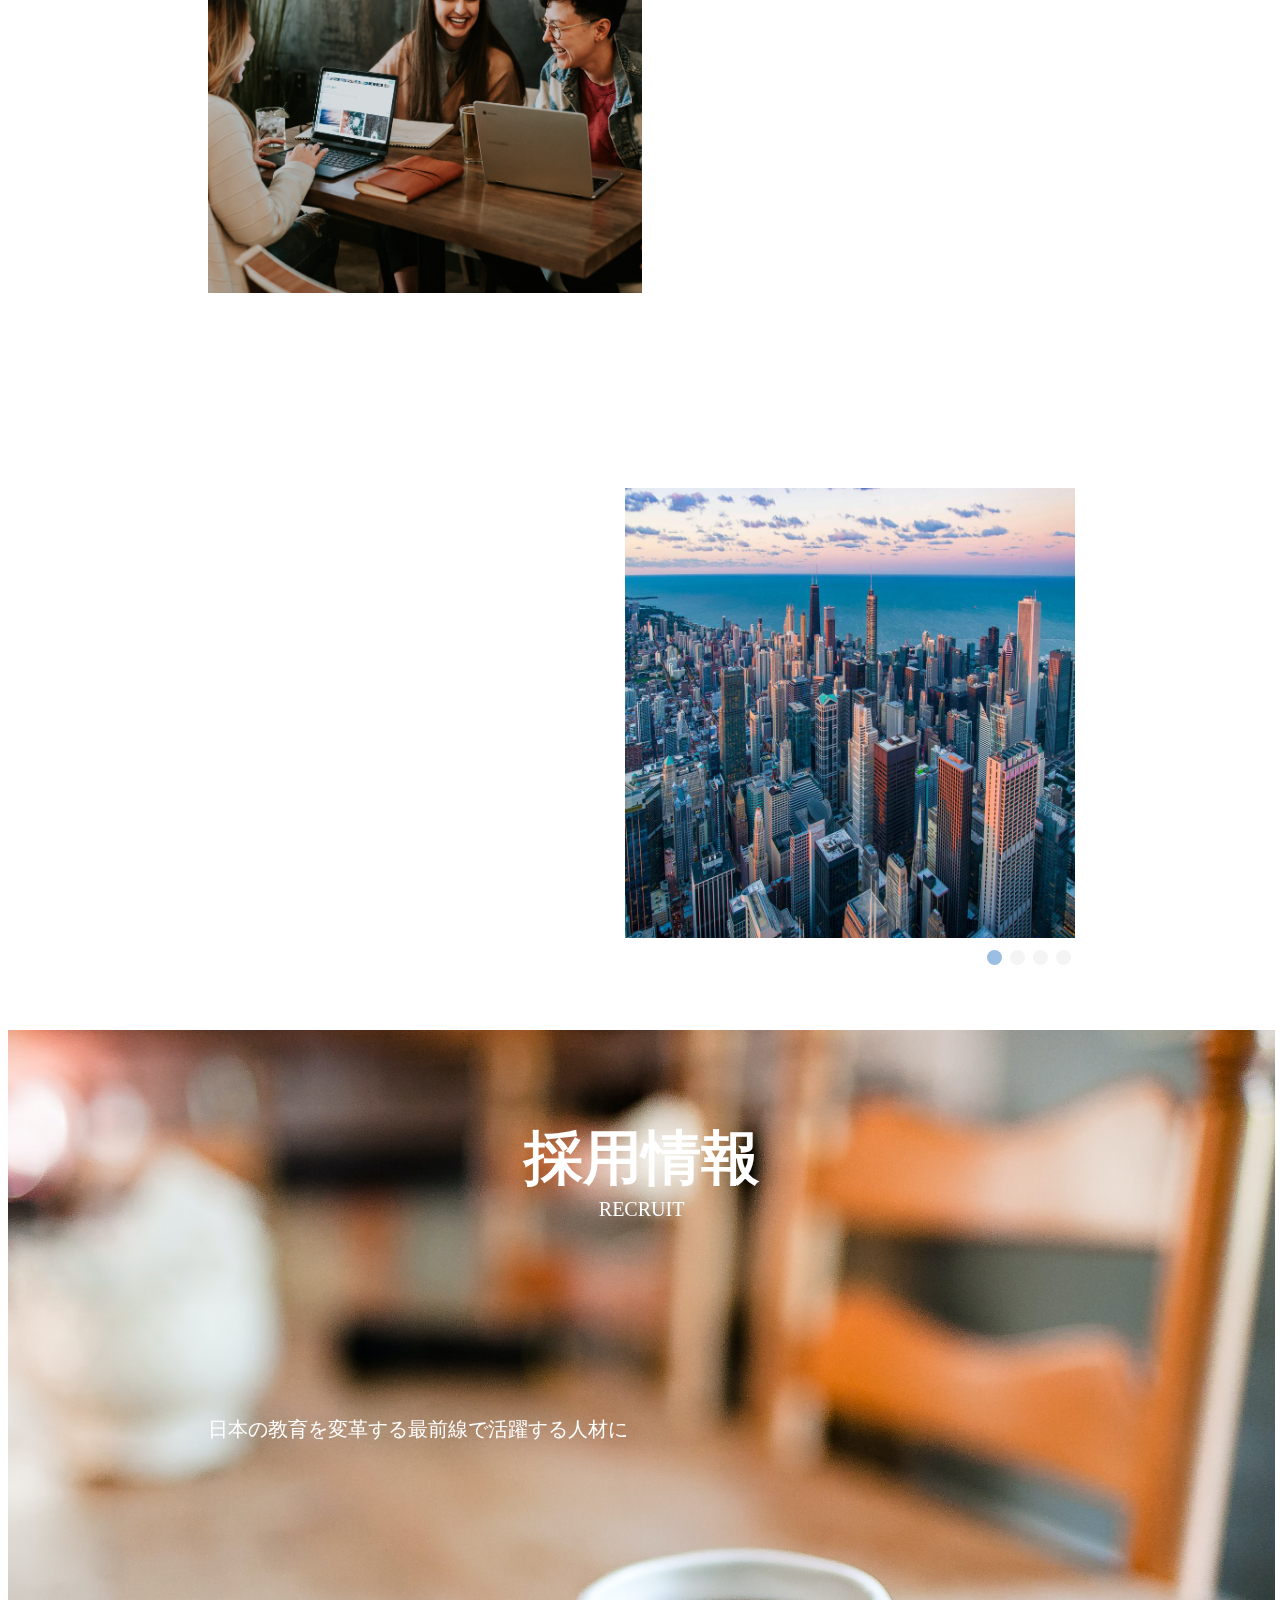
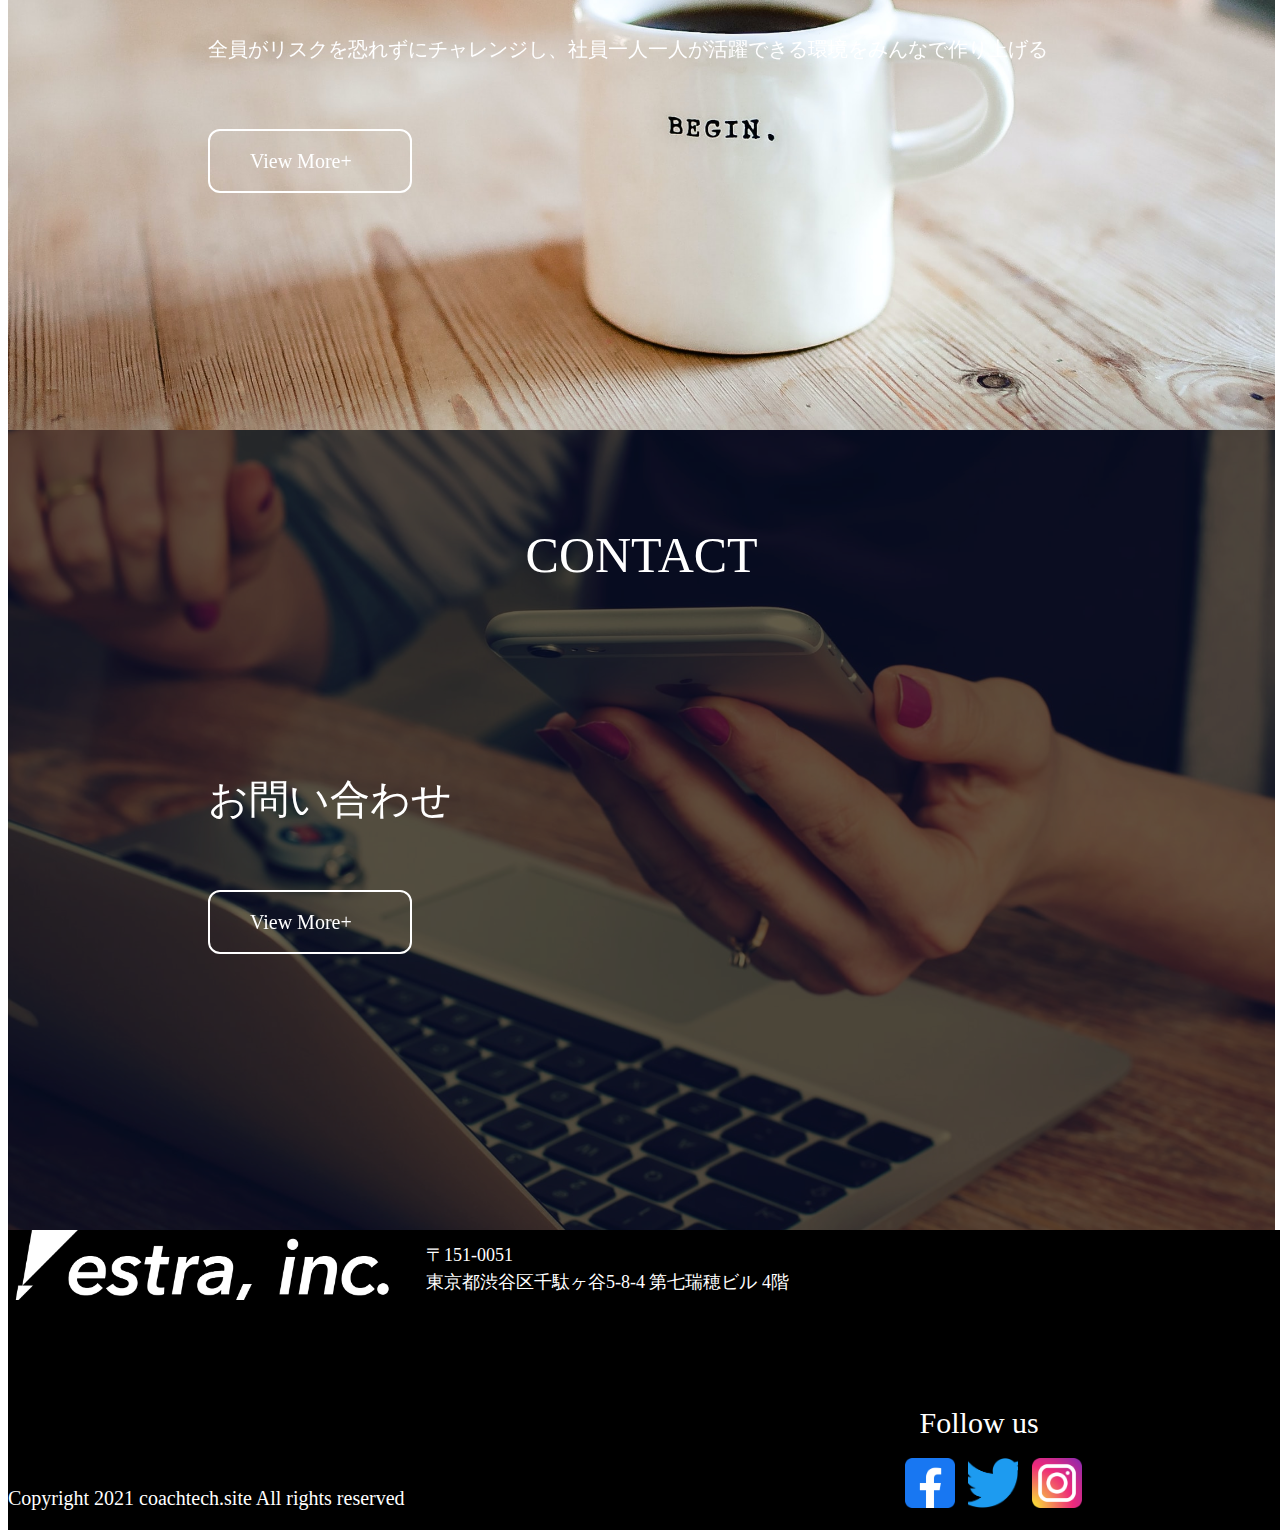
==== commit a7104c16: "modified-commit" ====
--- a/index.html
+++ b/index.html
@@ -17,15 +17,16 @@
 <body class="index typesquare_option is-load" data-aos-easing="ease" data-aos-duration="500" data-aos-delay="0"
     cz-shortcut-listen="true">
 
-  
+
+     <div class="loading-screen">
+        <div class="loading01"><span class="loading01"><span></span></span></div>
+        <img src="img/estra_whitelogo.png" alt="ロゴ" class="loadingImg"　>
+    </div>
 
     <noscript>
         <p style="color: #f00; font-weight: bold; padding: 5px; background: #eee; text-align: center;">
             このページはJavaScriptを使用しています。JavaScriptを有効にしてご覧ください。</p>
     </noscript>
-
-
- 
 
     <div class="wrarpper">
         <header class="header">
@@ -52,7 +53,6 @@
                 <p>動画を再生するには、videoタグをサポートしたブラウザが必要です。</p>
             </video>
         </div>
-  <span class="loading01"><span></span></span>
         <main>
             <section class="mainSec">
                 <article class="main_inner">
@@ -226,9 +226,14 @@
     <script src="js/jquery-3.6.0.min.js"></script>
     <script src="js/TweenMax.min.js"></script> -->
     <script src="js/ScrollMagic.min.js"></script>
-        <script src="js/locomotive-scroll.min.js"></script>
+    <script src="js/locomotive-scroll.min.js"></script>
     <script src="js/swiper-bundle.min.js"></script>
     <script src="js/main.js"></script>
+<script>
+        $(window).on('load', () => {
+            $('.loading-screen').fadeOut(2000);
+        })
+    </script>
 
 
 </body>
--- a/css/style.css
+++ b/css/style.css
@@ -279,14 +279,41 @@
 
 /* ローディング画面 */
 
+.loading-screen {
+  position: absolute;
+  top: 0;
+  left: 0;
+  right: 0;
+  bottom: -100px;
+  background-color: #404040;
+  z-index: 1200;
+}
+
+.loading01 {
+  text-align: center;
+  top: 50%;
+  left: 50%;
+  transform: translate(-50%, -50%);
+  position: absolute;
+}
+
+.loadingImg {
+  width: 250px;
+  height: auto;
+  position: absolute;
+  top: 53%;
+  left: 50%;
+  transform: translate(-50%, -50%);
+}
+
 span.loading01, span.loading01:after {
   display: inline-block;
   width: 150px;
   height: 150px;
   background-repeat: no-repeat;
-  background-image: -webkit-gradient(radial, 4 center, 0, 4 center, 4, from(rgba(153, 153, 153, 0.5)), color-stop(0.5, rgba(153, 153, 153, 0.5)), color-stop(0.9, transparent), to(transparent)), -webkit-gradient(radial, center 4, 0, center 4, 4, from(rgba(153, 153, 153, 0.5)), color-stop(0.5, rgba(153, 153, 153, 0.5)), color-stop(0.9, transparent), to(transparent)), -webkit-gradient(radial, 46 center, 0, 46 center, 4, from(rgba(153, 153, 153, 0.5)), color-stop(0.5, rgba(153, 153, 153, 0.5)), color-stop(0.9, transparent), to(transparent)), -webkit-gradient(radial, center 46, 0, center 46, 4, from(rgba(153, 153, 153, 0.5)), color-stop(0.5, rgba(153, 153, 153, 0.5)), color-stop(0.9, transparent), to(transparent));
-  background-image: -webkit-radial-gradient(10% 50%, 4px 4px, rgba(153, 153, 153, 0.5), rgba(153, 153, 153, 0.5) 95%, transparent 95%, transparent), -webkit-radial-gradient(50% 10%, 4px 4px, rgba(153, 153, 153, 0.5), rgba(153, 153, 153, 0.5) 95%, transparent 95%, transparent), -webkit-radial-gradient(90% 50%, 4px 4px, rgba(153, 153, 153, 0.5), rgba(153, 153, 153, 0.5) 95%, transparent 95%, transparent), -webkit-radial-gradient(50% 90%, 4px 4px, rgba(153, 153, 153, 0.5), rgba(153, 153, 153, 0.5) 95%, transparent 95%, transparent);
-  background-image: radial-gradient(4px 4px at 10% 50%, rgba(153, 153, 153, 0.5), rgba(153, 153, 153, 0.5) 95%, transparent), radial-gradient(4px 4px at 50% 10%, rgba(153, 153, 153, 0.5), rgba(153, 153, 153, 0.5) 95%, transparent), radial-gradient(4px 4px at 90% 50%, rgba(153, 153, 153, 0.5), rgba(153, 153, 153, 0.5) 95%, transparent), radial-gradient(4px 4px at 50% 90%, rgba(153, 153, 153, 0.5), rgba(153, 153, 153, 0.5) 95%, transparent);
+  background-image: -webkit-gradient(radial, 4 center, 0, 4 center, 4, from(rgba(153,153,153,0.5)), color-stop(0.5, rgba(153,153,153,0.5)), color-stop(0.9, transparent), to(transparent)), -webkit-gradient(radial, center 4, 0, center 4, 4, from(rgba(153,153,153,0.5)), color-stop(0.5, rgba(153,153,153,0.5)), color-stop(0.9, transparent), to(transparent)), -webkit-gradient(radial, 46 center, 0, 46 center, 4, from(rgba(153,153,153,0.5)), color-stop(0.5, rgba(153,153,153,0.5)), color-stop(0.9, transparent), to(transparent)), -webkit-gradient(radial, center 46, 0, center 46, 4, from(rgba(153,153,153,0.5)), color-stop(0.5, rgba(153,153,153,0.5)), color-stop(0.9, transparent), to(transparent));
+  background-image: -webkit-radial-gradient(10% 50%, 4px 4px, rgba(153,153,153,0.5), rgba(153,153,153,0.5) 95%, transparent 95%, transparent), -webkit-radial-gradient(50% 10%, 4px 4px, rgba(153,153,153,0.5), rgba(153,153,153,0.5) 95%, transparent 95%, transparent), -webkit-radial-gradient(90% 50%, 4px 4px, rgba(153,153,153,0.5), rgba(153,153,153,0.5) 95%, transparent 95%, transparent), -webkit-radial-gradient(50% 90%, 4px 4px, rgba(153,153,153,0.5), rgba(153,153,153,0.5) 95%, transparent 95%, transparent);
+  background-image: radial-gradient(4px 4px at 10% 50%, rgba(153,153,153,0.5), rgba(153,153,153,0.5) 95%, transparent), radial-gradient(4px 4px at 50% 10%, rgba(153,153,153,0.5), rgba(153,153,153,0.5) 95%, transparent), radial-gradient(4px 4px at 90% 50%, rgba(153,153,153,0.5), rgba(153,153,153,0.5) 95%, transparent), radial-gradient(4px 4px at 50% 90%, rgba(153,153,153,0.5), rgba(153,153,153,0.5) 95%, transparent);
 }
 
 span.loading01 {
@@ -522,6 +549,7 @@
 .main_inner {
   position: relative;
   z-index: 2;
+  width: 99vw;
 }
 
 .row {
@@ -838,7 +866,12 @@
 
 .serviceImg {
   width: 50%;
-  padding-top: 10rem;
+  /* padding-top: 10rem; */
+}
+
+.serviceImg img {
+  height: 400px;
+  object-fit: cover;
 }
 
 .serviceCnt {
@@ -1086,7 +1119,8 @@
   height: 300px;
   position: absolute;
   width: 100%;
-  /* z-index: 101; */
+  /* bottom: -350rem; */
+  z-index: 101;
 }
 
 .footer_logo {
@@ -1132,6 +1166,7 @@
 
 .footerSns img {
   width: 50px;
+  height: 50px;
   margin-right: 1rem;
 }
 
